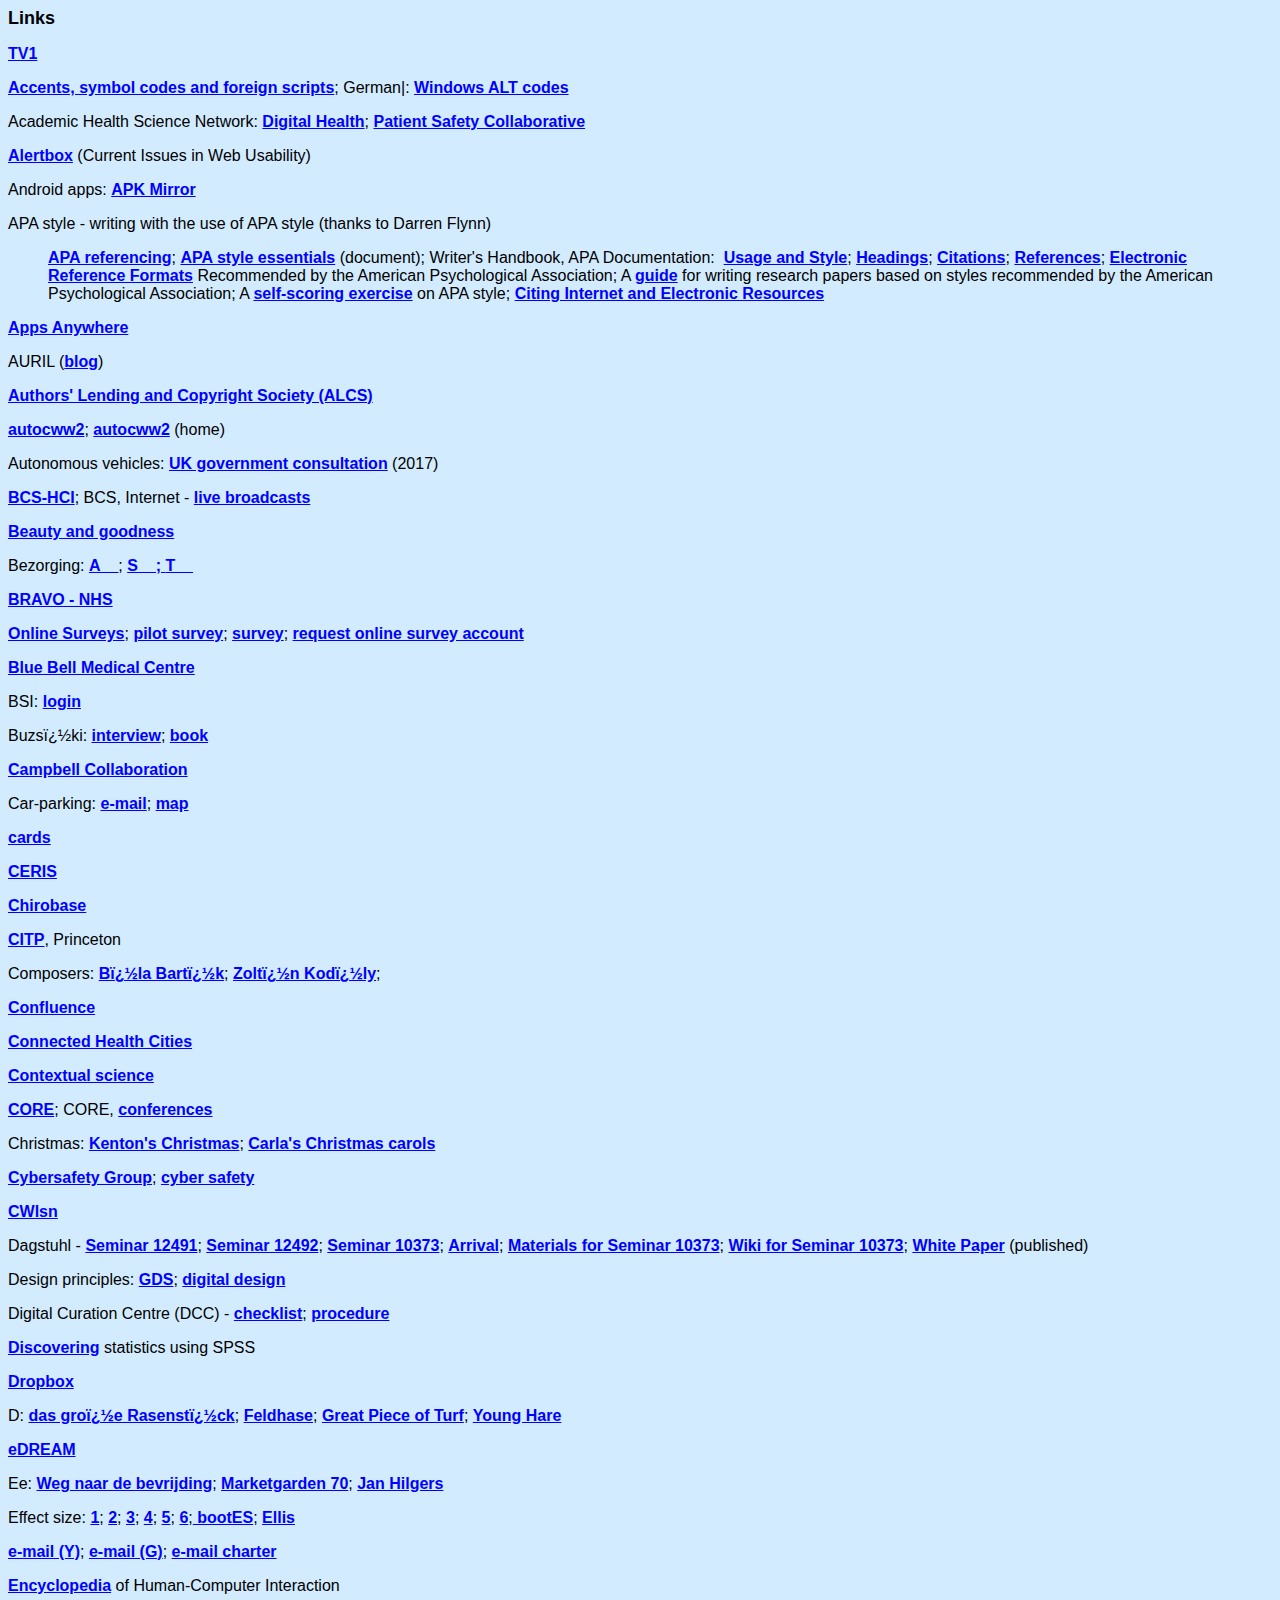
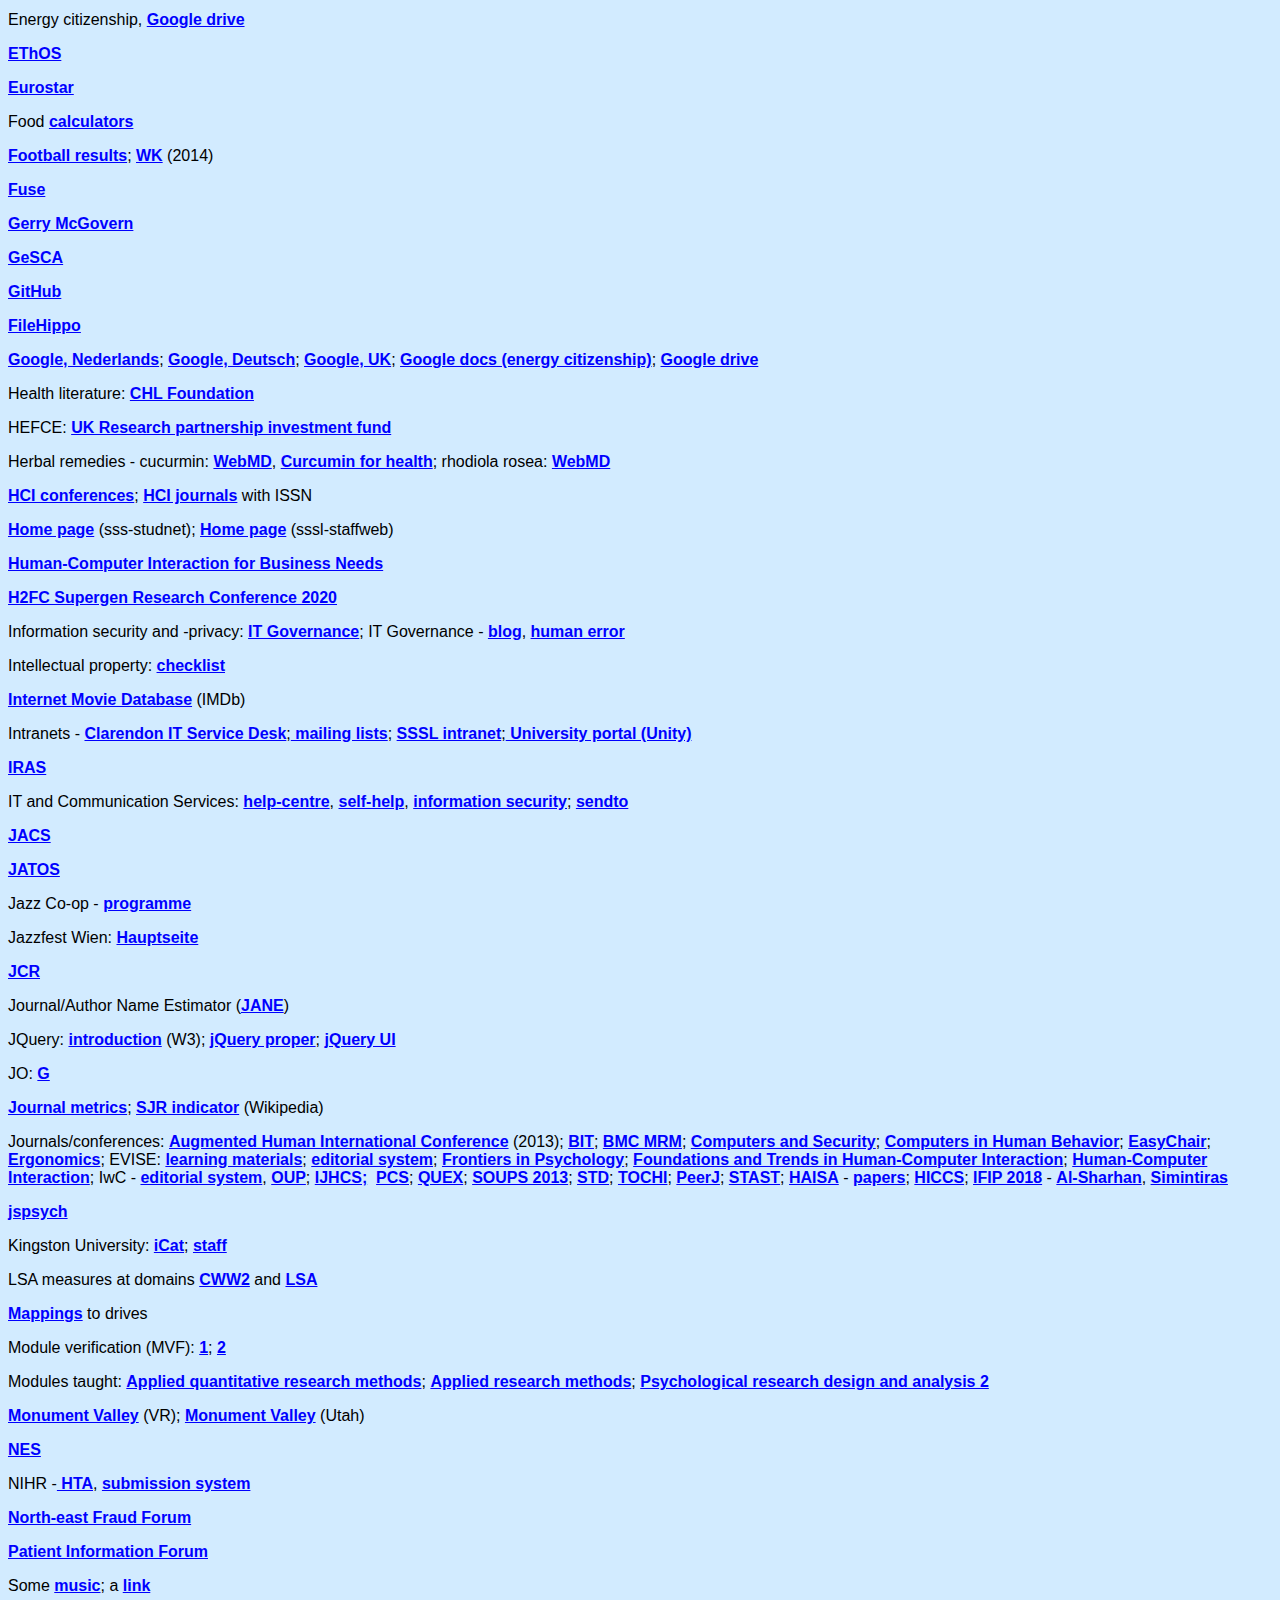
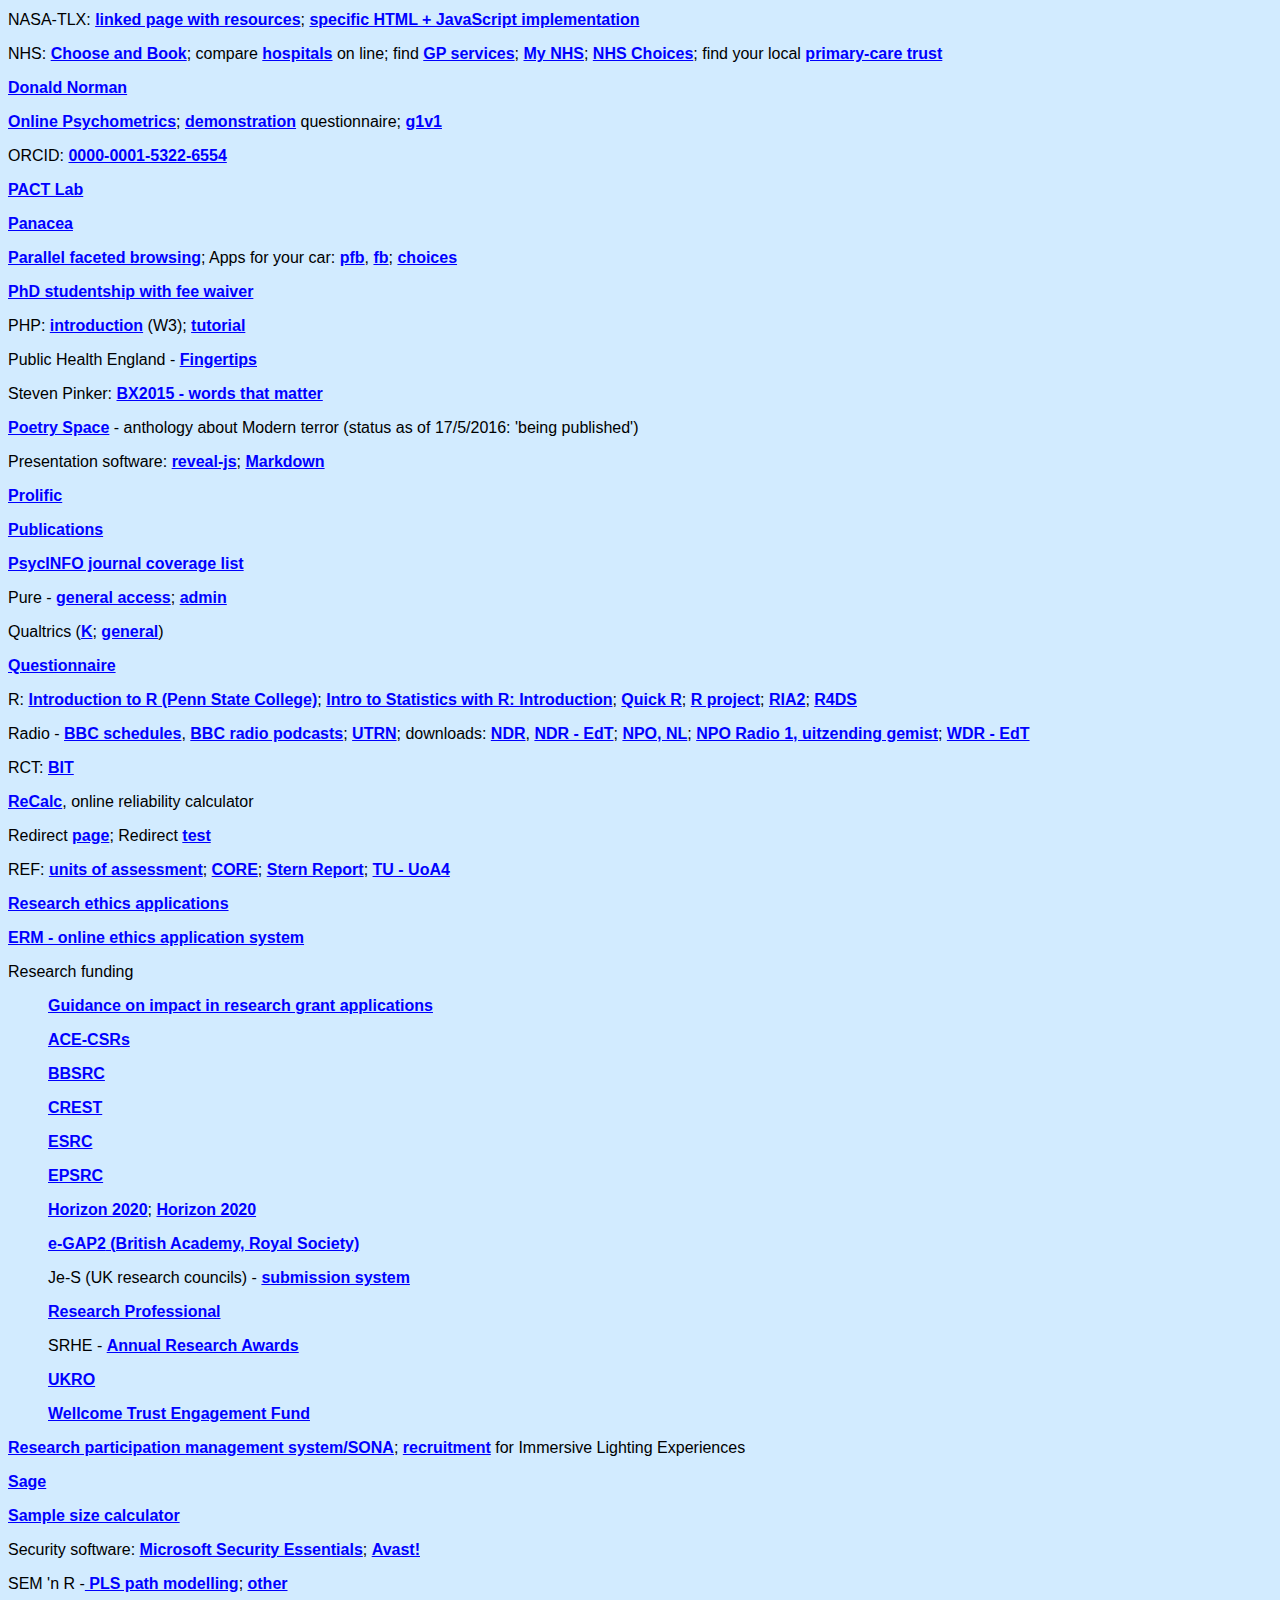
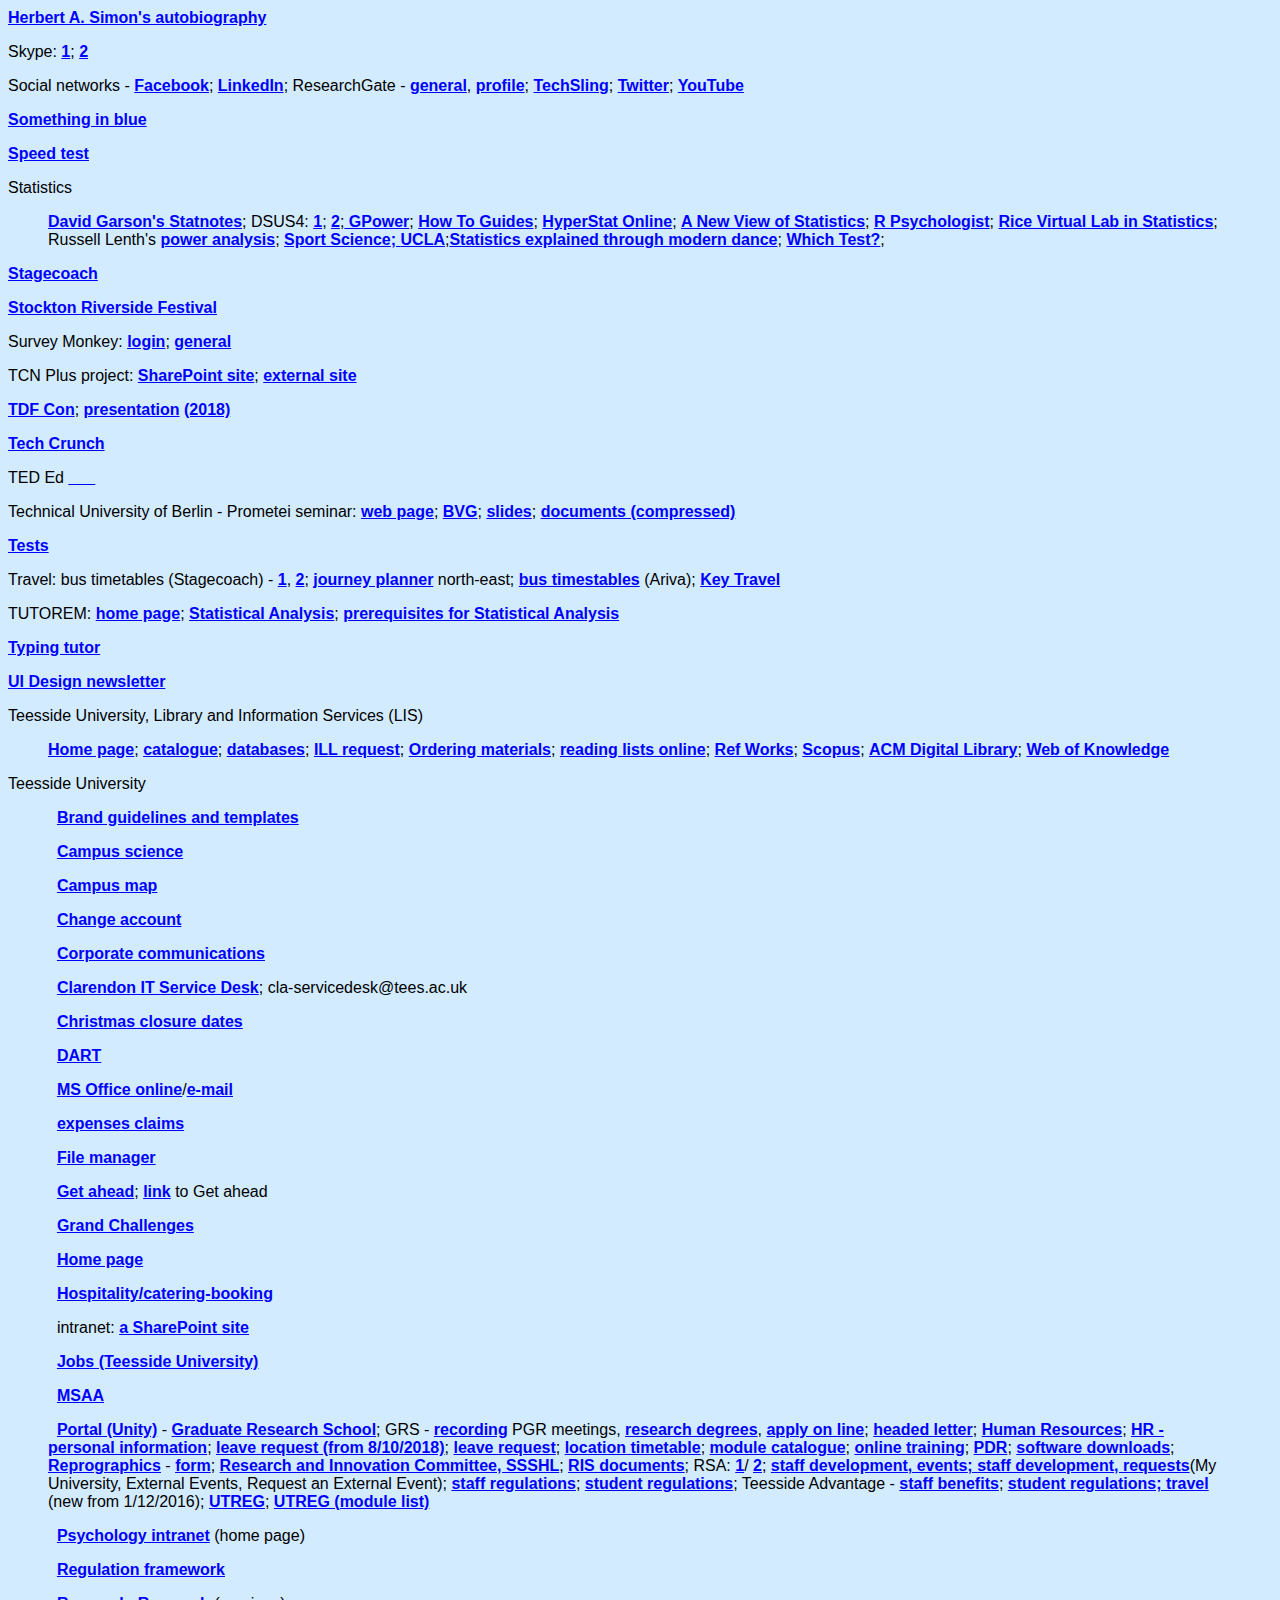
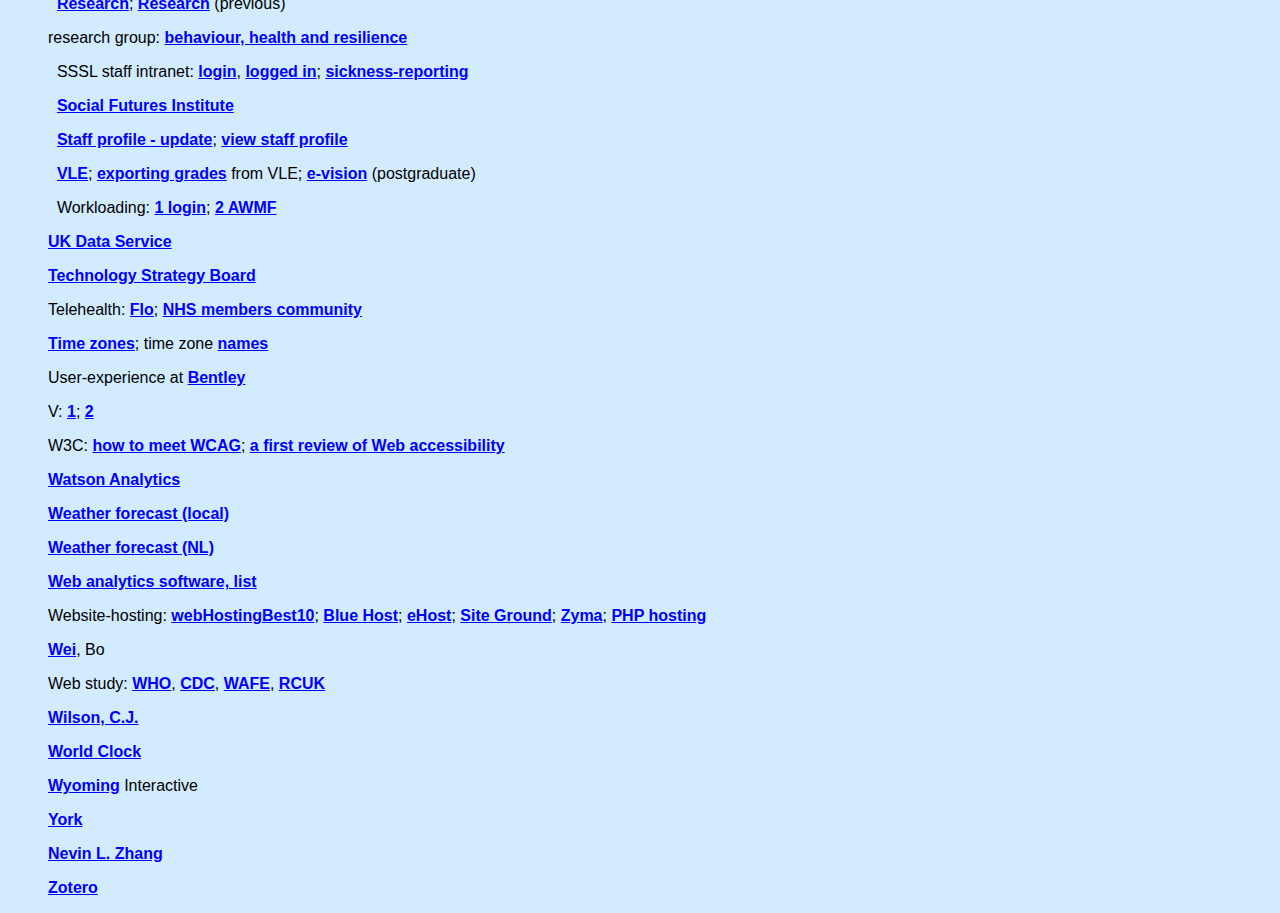
==== links.htm @ 39929f9b "Add files via upload" ====
<!DOCTYPE html PUBLIC "-//W3C//DTD HTML 4.0 Transitional//EN">
<!-- saved from url=(0056)http://sssl-staffweb.tees.ac.uk/u0011128/_root/links.htm -->
<html><head><meta http-equiv="Content-Type" content="text/html; charset=windows-1252"><title>links</title>

<link href="myStyles.css" type="text/css" rel="stylesheet">
<meta content="MSHTML 6.00.2900.3243" name="GENERATOR"></head>
<body bgcolor="#ffffff">
<p><font size="4"><strong>Links</strong></font></p>

<p><a href="https://www.youtube.com/watch?v=4lklaeQoa3U&list=RD4lklaeQoa3U&start_radio=1">TV1</a></p>

<p><a href="http://symbolcodes.tlt.psu.edu/bylanguage/german.html">Accents, symbol codes and foreign scripts</a>; German|: <a href="http://sites.psu.edu/symbolcodes/languages/psu/german/#winalt">Windows ALT codes</a></p>
<p>Academic Health Science Network: <a href="http://ahsn-nenc.org.uk/project_type/telehealth/">Digital Health</a>; 
<a href="http://www.ahsn-nenc.org.uk/patient-safety-collaborative/">Patient Safety Collaborative</a></p>
<p><a href="http://www.useit.com/alertbox/">Alertbox</a> 
  (Current Issues in Web Usability)</p>
<p>Android apps: <a href="http://www.apkmirror.com/">APK Mirror</a></p>
<p>APA style - writing with the use of APA style (thanks to Darren Flynn)</p>
<blockquote>
<p><a href="http://sssl-staffweb.tees.ac.uk/u0011128/_root/APA/APA_Referencing-1.doc">APA 
referencing</a>; <a href="http://psychology.vanguard.edu/wp-content/uploads/2011/03/apastyleessentials.pdf">APA style 
essentials</a> (document); Writer's Handbook, APA Documentation:&nbsp; <a href="http://www.wisc.edu/writing/Handbook/DocAPAPrinciples.html">Usage and 
  Style</a>;  <a href="http://www.wisc.edu/writing/Handbook/DocAPAHeadings.html">Headings</a>;  <a href="http://www.wisc.edu/writing/Handbook/DocAPACitations.html">Citations</a>;  <a href="http://www.wisc.edu/writing/Handbook/DocAPAReferences.html">References</a>; <a href="http://www.apastyle.org/apa-style-help.aspx">Electronic Reference Formats</a> 
  Recommended by the American Psychological Association; A <a href="http://www.ccc.commnet.edu/apa/">guide</a> for 
  writing research papers based on styles recommended by the American 
  Psychological Association; A <a href="http://teachpsych.org/otrp/resources/freimuth08.pdf">self-scoring 
  exercise</a> on APA style; <a href="http://guides.library.ualberta.ca/citation_internet">Citing Internet and Electronic Resources</a></p>
</blockquote>
<p><a href="https://appsanywhere.tees.ac.uk/">Apps Anywhere</a></p>
<p>AURIL (<a href="http://www.auril.org.uk/Manage/Content/tabid/1251/articleType/ArticleView/articleId/7322/AURIL-Blog.aspx">blog</a>)</p>
<p><a href="https://www.alcs.co.uk/">Authors' Lending and Copyright Society (ALCS)</a></p>
<p><a href="http://autocww2.colorado.edu/">autocww2</a>; <a href="http://autocww2.colorado.edu/HomePage.html">autocww2</a> (home)</p>
<p>Autonomous vehicles: <a href="https://www.gov.uk/government/consultations/advanced-driver-assistance-systems-and-automated-vehicle-technologies-supporting-their-use-in-the-uk">UK government consultation</a> (2017)</p>
<p><a href="http://www.jiscmail.ac.uk/lists/bcs-hci.html">BCS-HCI</a>; BCS, Internet - <a href="http://www.bcs.org/category/19017">live broadcasts</a></p>
<p><a href="https://www.dropbox.com/home/Beautyandgoodness">Beauty and goodness</a></p>
<p>Bezorging: <a href="https://groceries.asda.com/">A__</a>; <a href="http://www.sainsburys.co.uk/shop/gb/groceries">S__; </a><a href="http://www.tesco.com/groceries/">T__</a></p><a href="http://www.tesco.com/groceries/">
</a><p><a href="http://www.tesco.com/groceries/"></a><a href="https://nhsengland.bravosolution.co.uk/">BRAVO - NHS</a></p>

<p><a href="https://admin.onlinesurveys.ac.uk/accounts/login/">Online Surveys</a>; 
<a href="http://www.survey.bris.ac.uk/teesside/get-ahead-pilot">pilot survey</a>; 
<a href="http://sssl-staffweb.tees.ac.uk/u0011128/survey/index.htm">survey</a>;
<a href="mailto:onlinesurveyaccess@tees.ac.uk">request online survey account</a></p>

<p><a href="http://www.drmurphyandpartners.co.uk/">Blue Bell Medical Centre</a></p>
<p>BSI: <a href="https://ecommittees.bsi-global.com/llbsi/llisapi.dll?func=LL.getlogin&amp;NextURL=%2Fllbsi%2Fllisapi%2Edll%2F">login</a></p>
<p>Buzs�ki: <a href="http://www.buzsakilab.com/buzsaki.html">interview</a>; <a href="http://f3.tiera.ru/3/B_Biology/Buzsaki%20G.%20Rhythms%20of%20the%20brain%20(OUP,%202006)(ISBN%200195301064)(465s)_B_.pdf">book</a></p>
<p><a href="http://omp.sfu.ca/csr/index.php/csr/login">Campbell Collaboration</a></p>
<p>Car-parking: <a href="mailto:CAMVisitorCarParking@tees.ac.uk">e-mail</a>; <a href="https://www.tees.ac.uk/docs/docrepo/about/TU_Car%20Parking%20Map_2016.pdf">map</a></p>
<p><a href="http://www.albelli.co.uk/">cards</a></p>
<p><a href="http://www.oru.se/English/Research/Research-Environments/Research-environment/ENT/Informatics/">CERIS</a></p>
<p><a href="http://www.chirobase.org/">Chirobase</a></p>
<p><a href="https://citp.princeton.edu/event/garg/">CITP</a>, Princeton</p>
<p>Composers: <a href="https://en.wikipedia.org/wiki/B%C3%A9la_Bart%C3%B3k">B�la Bart�k</a>;  <a href="https://en.wikipedia.org/wiki/Zolt%C3%A1n_Kod%C3%A1ly">Zolt�n Kod�ly</a>; </p>

<p><a href="https://digitaltools.phe.org.uk/confluence/pages/viewpage.action?pageId=585025031">Confluence</a></p>

<p><a href="https://www.connectedhealthcities.org/connected-health-cities/">Connected Health Cities</a></p>
<p><a href="http://contextualscience.org/what_is_rft">Contextual science</a></p>
<p><a href="http://www.core.edu.au/">CORE</a>; CORE, <a href="http://lipn.univ-paris13.fr/~bennani/CSRank.html">conferences</a></p>
<p> Christmas: <a href="https://www.youtube.com/watch?v=Czt1rxtZqL4&amp;index=5&amp;list=ALBTKoXRg38BBHpDjwFoLcrlaEQiwr8EaA">Kenton's Christmas</a>; <a href="https://www.youtube.com/watch?v=X005GKHYFl0">Carla's Christmas carols</a></p>
<p><a href="https://www.nhl.nl/bedrijven-onderzoek/lectoraten/lectoraat-cybersafety/cybersafety-research-group">Cybersafety Group</a>; <a href="https://www.getsafeonline.org/">cyber safety</a></p>
<p><a href="http://christopherjwilson.co.uk/pvs/">CWlsn</a></p>
<p>Dagstuhl - <a href="http://www.dagstuhl.de/en/program/calendar/semhp/?semnr=12491">Seminar 12491</a>; <a href="http://www.dagstuhl.de/en/program/calendar/semhp/?semnr=12492">Seminar 12492</a>; <a href="http://www.dagstuhl.de/en/program/calendar/semhp/?semnr=10373">Seminar 10373</a>; <a href="http://www.dagstuhl.de/en/about-dagstuhl/arrival/">Arrival</a>; <a href="http://www.dagstuhl.de/10373/Materials">Materials for Seminar 10373</a>; <a href="http://www.dagstuhl.de/10373/Wiki">Wiki for Seminar 10373</a>; 
  <a href="http://www.allaboutux.org/files/UX-WhitePaper.pdf">White Paper</a> (published)</p>
<p>Design principles: <a href="https://www.gov.uk/design-principles">GDS</a>; <a href="http://digitalprinciples.org/">digital design</a></p>
<p>Digital Curation Centre (DCC) - <a href="http://www.dcc.ac.uk/resources/how-guides/rdm-law">checklist</a>; <a href="http://www.dcc.ac.uk/resources/how-guides/five-steps-decide-what-data-keep">procedure</a></p>
<p><a href="http://www.uk.sagepub.com/field4e/main.htm">Discovering</a> statistics using SPSS</p>
<p><a href="https://www.dropbox.com/">Dropbox</a></p>
<p>D: <a href="http://de.wikipedia.org/wiki/Das_gro%C3%9Fe_Rasenst%C3%BCck">das gro�e Rasenst�ck</a>; 
    <a href="http://de.wikipedia.org/wiki/Feldhase_%28D%C3%BCrer%29">Feldhase</a><a href="https://en.wikipedia.org/wiki/Young_Hare"></a>; <a href="https://en.wikipedia.org/wiki/Great_Piece_of_Turf">Great Piece of Turf</a>; <a href="https://en.wikipedia.org/wiki/Young_Hare">Young Hare</a></p>
<p><a href="http://edream-h2020.eu/">eDREAM</a></p>
<p>Ee: <a href="http://www.wegnaardebevrijding.nl/">Weg naar de bevrijding</a>; <a href="http://www.marketgarden70.nl/">Marketgarden 70</a>; 
  <a href="http://www.janhilgers.nl/">Jan Hilgers</a></p>
<p>Effect size: <a href="https://sites.google.com/site/lakens2/blog/thefirstruleofnotunderstandingeffectsizesisyoudon%E2%80%99ttalkaboutnotunderstandingeffectsizes">1</a>; 
<a href="https://osf.io/ixGcd/">2</a>; 
<a href="http://jakewestfall.org/blog/index.php/2016/03/25/five-different-cohens-d-statistics-for-within-subject-designs/">3</a>;
<a href="http://web.uvic.ca/~dslind/?q=node/197">4</a>;
<a href="http://www.socscistatistics.com/effectsize/Default2.aspx">5</a>;
<a href="https://www.ncbi.nlm.nih.gov/pmc/articles/PMC3840331/">6</a>;<a href="https://cran.r-project.org/web/packages/bootES/bootES.pdf"> bootES</a>; <a href="https://effectsizefaq.com/">Ellis</a></p>
<p><a href="http://mail.yahoo.com/">e-mail (Y)</a>; <a href="http://gmail.com/">e-mail (G)</a>; <a href="http://emailcharter.org/">e-mail charter</a></p>
<p><a href="http://www.interaction-design.org/encyclopedia/index.html">Encyclopedia</a> of Human-Computer Interaction</p>

<p>Energy citizenship, <a href="https://drive.google.com/open?id=1cSYNXLFsKp7HKrmphjeIk2w7k-TWM1_8">Google drive</a></p>

<p><a href="http://ethos.bl.uk/">EThOS</a></p>
<p><a href="http://www.eurostar.com/">Eurostar</a></p>
<p>Food <a href="https://www.aqua-calc.com/page/food-calculators">calculators</a></p>
<p><a href="http://www.bbc.co.uk/sport/football/results">Football results</a>; <a href="http://www.bbc.co.uk/sport/football/world-cup/2014/schedule/group-stage">WK</a> (2014)</p>
<p><a href="http://www.fuse.ac.uk/">Fuse</a></p>
<p><a href="http://www.gerrymcgovern.com/new-thinking">Gerry McGovern</a></p>
<p><a href="http://www.sem-gesca.org/">GeSCA</a></p>
<p><a href="https://github.com/login">GitHub</a></p>
<p><a href="http://www.filehippo.com/">FileHippo</a></p>
<p><a href="https://www.google.com/?hl=nl">Google, Nederlands</a>;
<a href="https://www.google.com/?hl=de">Google, Deutsch</a>;
<a href="http://www.google.co.uk/">Google, UK</a>; 
<a href="https://drive.google.com/open?id=1cSYNXLFsKp7HKrmphjeIk2w7k-TWM1_8">Google docs (energy citizenship)</a>; 
<a href="https://drive.google.com/">Google drive</a></p>
<p>Health literature: <a href="http://www.chlfoundation.org.uk/resources.htm">CHL Foundation</a></p>
<p>HEFCE: <a href="http://www.hefce.ac.uk/rsrch/ukrpif/">UK Research partnership investment fund</a></p>
<p>Herbal remedies - cucurmin: <a href="https://www.webmd.com/vitamins-supplements/ingredientmono-662-turmeric.aspx?activeingredientid=662">WebMD</a>, <a href="http://www.curcuminforhealth.com/">Curcumin for health</a>; rhodiola rosea: <a href="https://www.webmd.com/vitamins-supplements/ingredientmono-883-rhodiola.aspx?activeingredientid=883">WebMD</a></p>
<p><a href="http://www.interaction-design.org/calendar/">HCI conferences</a>; <a href="http://sss-studnet.tees.ac.uk/psychology/staff/Paul_vs/HCI-journals-including-ISSN.pdf">HCI journals</a> with ISSN</p>
<p><a href="http://sss-studnet.tees.ac.uk/psychology/staff/Paul_vs/index.htm">Home 
page</a> (sss-studnet); <a href="http://sssl-staffweb.tees.ac.uk/u0011128/_root/indexframe.htm">Home page</a> 
(sssl-staffweb)</p>
<p><a href="http://sssl-staffweb.tees.ac.uk/u0011128/HCIforbusinessneeds">Human-Computer Interaction for Business Needs</a></p>

<p><a href="http://www.h2fcsupergen.com/hydrogen-research-conference-2020/">H2FC Supergen Research Conference 2020</a></p>	

<p>Information security and -privacy: <a href="http://www.itgovernance.co.uk/">IT Governance</a>; IT Governance - <a href="http://www.itgovernance.co.uk/blog">blog</a>, <a href="http://www.itgovernance.co.uk/blog/five-damaging-data-breaches-caused-by-human-error/">human error</a></p>
<p>Intellectual property: <a href="https://www.ipo.gov.uk/lambert-decguide-sect1.htm">checklist</a></p>
<p><a href="http://www.imdb.com/">Internet Movie Database</a> (IMDb)</p>
<p>Intranets - <a href="http://cla-servicedesk.tees.ac.uk/">Clarendon IT Service Desk</a>;<a href="https://mailing-lists.tees.ac.uk/"> mailing lists</a>; <a href="http://unity.tees.ac.uk/"></a><a href="http://sss-intra.tees.ac.uk/">SSSL intranet</a>;<a href="http://unity.tees.ac.uk/"> University portal (Unity)</a></p>
<p><a href="https://www.myresearchproject.org.uk/Signin.aspx">IRAS</a></p>
<p>IT  and Communication Services: <a href="https://extra.tees.ac.uk/helpcentre">help-centre</a>, <a href="https://extra.tees.ac.uk/HelpCentre/SelfHelp">self-help</a>, <a href="https://extra.tees.ac.uk/HelpCentre/InformationSecurity/Pages/Welcome.aspx">information security</a>; <a href="https://sendto.tees.ac.uk/">sendto</a></p>
<p><a href="https://www.hesa.ac.uk/jacs3">JACS</a></p>
<p><a href="http://localhost:9000/">JATOS</a></p>
<p>Jazz Co-op - <a href="http://jazz.coop/whats-on/#/all">programme</a></p>
<p>Jazzfest Wien: <a href="http://www.jazzfest.wien/">Hauptseite</a></p>
<p><a href="http://wokinfo.com/products_tools/analytical/jcr/">JCR</a></p>
<p>Journal/Author Name Estimator (<a href="http://jane.biosemantics.org/">JANE</a>)</p>
<p>JQuery: <a href="http://www.w3schools.com/jquery/">introduction</a> (W3); <a href="https://api.jquery.com/">jQuery proper</a>; 
<a href="https://jqueryui.com/">jQuery UI</a></p>
<p>JO: <a href="http://www.slideshare.net/josephonibokun/protecting-your-business-reputation-online">G</a></p>
<p><a href="http://www.journalmetrics.com/">Journal metrics</a>; <a href="http://en.wikipedia.org/wiki/SCImago_Journal_Rank">SJR indicator</a> (Wikipedia)</p>
<p>Journals/conferences: <a href="http://hcilab.org/ah2013/">Augmented Human International Conference</a> (2013); <a href="https://mc.manuscriptcentral.com/tbit">BIT</a>; <a href="https://www.editorialmanager.com/bmrm/default.aspx">BMC MRM</a>; 

<a href="https://ees.elsevier.com/cose/">Computers and Security</a>; 

<a href="http://ees.elsevier.com/chb/default.asp">Computers in Human Behavior</a>; 
<a href="http://easychair.org/">EasyChair</a>; <a href="http://www.tandfonline.com/action/authorSubmission?journalCode=terg20&amp;page=instructions#.VfBfHZf0-9Y">Ergonomics</a>; EVISE: <a href="http://sss-studnet.tees.ac.uk/psychology/staff/Paul_vs/EVISE/EVISE.htm">learning materials</a>; <a href="https://www.evise.com/profile/#/IJHCS/">editorial system</a>; <a href="http://www.frontiersin.org/Cognition">Frontiers in Psychology</a>; <a href="http://www.nowpublishers.com/hci">Foundations and Trends in Human-Computer Interaction</a>; <a href="https://mc.manuscriptcentral.com/hci">Human-Computer Interaction</a>; 
  IwC - <a href="http://ees.elsevier.com/iwc/"><font size="3">editorial system</font></a>, 
  <a href="http://iwc.oxfordjournals.org/">OUP</a>; 
  <a href="http://ees.elsevier.com/ijhcs/"><font size="3">IJHCS;</font></a><font size="3">&nbsp;
<a href="https://new.precisionconference.com/user/login">PCS</a>; <a href="https://www.editorialmanager.com/quex">QUEX</a>; 
<a href="http://cups.cs.cmu.edu/soups/2013/venue.html">SOUPS 2013</a>; 
<a href="https://uk.sagepub.com/en-gb/eur/login">STD</a>;
<a href="https://mc.manuscriptcentral.com/tochi/">TOCHI</a>; 
<a href="https://peerj.com/about/publications/">PeerJ</a>; 
<a href="http://www.stast2015.uni.lu/">STAST</a>; <a href="http://haisa.org/">HAISA</a> - 
<a href="https://www.cscan.org/?page=openaccess">papers</a>; 
<a href="http://www.hicss.hawaii.edu/">HICCS</a>; 
<a href="https://www.gust.edu.kw/content/gust_host_17th_international_federation_information_processing_conference">IFIP 2018</a> - 
<a href="https://www.gust.edu.kw/content/dr_salah_al_sharhan_%E2%80%93_vice_president_academic_affairs_and_vice_president_planning_and">Al-Sharhan</a>, 
<a href="https://www.gust.edu.kw/content/professor_antonis_simintiras_%E2%80%93_dean_college_business_administration_and_mba_program_director">Simintiras</a></font></p><font size="3">
<p><a href="http://www.jspsych.org/">jspsych</a></p>
<p>Kingston University: <a href="http://ku-primo-prod.hosted.exlibrisgroup.com/primo_library/libweb/action/search.do?vid=KU_VU1">iCat</a>; <a href="https://staffspace.kingston.ac.uk/Pages/default.aspx">staff</a></p>
<p>LSA measures at domains <a href="http://autocww2.colorado.edu/HomePage.html">CWW2</a> and <a href="http://lsa.colorado.edu/">LSA</a></p>
<p><a href="http://sssl-staffweb.tees.ac.uk/u0011128/_root/mapping.htm">Mappings</a> to drives </p>
<p>Module verification (MVF): <a href="https://mvf.tees.ac.uk/MVF/">1</a>; <a href="https://mvf.tees.ac.uk/MVF/Default.aspx">2</a></p>
<p>Modules taught: <a href="http://sss-studnet.tees.ac.uk/psychology/staff/Paul_vs/psy4143N/index.htm">Applied quantitative research 
  methods</a>; <a href="http://sssl-staffweb.tees.ac.uk/U0011128/ARM(PSY4009-N)/">Applied research 
  methods</a>; <a href="http://sssl-staffweb.tees.ac.uk/U0011128/RDA2(PSY2001-N)/">Psychological 
    research design and analysis 2</a></p>
<p><a href="http://www.monumentvalleygame.com/">Monument Valley</a> (VR); <a href="https://en.wikipedia.org/wiki/Monument_Valley">Monument Valley</a> (Utah)</p>
<p><a href="https://www.neshealth.com/">NES</a>
<p>NIHR -<a href="http://www.nets.nihr.ac.uk/programmes/hta"> HTA</a>, <a href="https://netscc-mis.nihr.ac.uk/mis/Implementation/Modules/Login/LoginModuleContent.aspx?Config=LoginModuleConfig&amp;Page=Login">submission system</a></p>
<p><a href="https://www.northeastfraudforum.co.uk/">North-east Fraud Forum</a></p>
<p><a href="https://www.pifonline.org.uk/pif-resources/pif-guidesreports/">Patient Information Forum</a></p>
<p>Some <a href="http://otvenot.web.elte.hu/hangok/Mad%20World%20by%20Tears%20for%20Fears.mp3">music</a>; 
  a <a href="http://www.interaction-design.org/encyclopedia/user_experience_and_experience_design.html">link</a></p>
<p>NASA-TLX: <a href="https://www.keithv.com/software/nasatlx/">linked page with resources</a>; <a href="https://www.keithv.com/software/nasatlx/nasatlx.html">specific HTML + JavaScript implementation</a></p>
<p>NHS: <a href="http://www.chooseandbook.nhs.uk/patients/choosing-your">Choose and Book</a>; compare <a href="http://www.nhs.uk/Service-Search/Hospital/LocationSearch/7/Hospitals">hospitals</a> on line; find <a href="http://www.nhs.uk/Service-Search/GP/LocationSearch/4">GP services</a>; <a href="http://www.nhs.uk/Service-Search/performance/search">My NHS</a>; <a href="http://www.nhs.uk/Pages/HomePage.aspx">NHS Choices</a>; find your local <a href="http://www.nhs.uk/Service-Search">primary-care trust</a></p>
<p><a href="http://www.jnd.org/RecentPressCoverage.html#000660">Donald Norman</a></p>
<p><a href="http://www.onlinepsychometrics.org/admin/">Online Psychometrics</a>; <a href="http://www.onlinepsychometrics.org/login_group.php?login=0">demonstration</a> questionnaire; <a href="http://www.onlinepsychometrics.org/g1v1">g1v1</a></p>
<p>ORCID: <strong><a href="https://orcid.org/0000-0001-5322-6554" target="_blank">0000-0001-5322-6554</a></strong></p>
<p><a href="http://www.pactlab.org.uk/">PACT Lab</a></p>
<p><a href="https://www.panaceahealthonline.com/">Panacea</a></p>
<p><a href="http://parallel-faceted-browsing.com/">Parallel faceted browsing</a>; Apps for your car: <a href="http://apps-for-your-car.com/">pfb</a>, <a href="http://apps-for-your-car.com/fb/">fb</a>; <a href="http://apps-for-your-car.com/choices/fb/">choices</a></p>
<p><a href="https://www.findaphd.com/phds/project/applying-behavioural-science-to-real-world-decision-making-fees-funded-phd-studentship/?p105584">PhD studentship with fee waiver</a>
<p>PHP: <a href="http://www.w3schools.com/php/">introduction</a> (W3); <a href="https://www.tutorialspoint.com/php/">tutorial</a></p>
<p>Public Health England - <a href="http://fingertips.phe.org.uk/">Fingertips</a></p>
<p>Steven Pinker: <a href="https://m.youtube.com/watch?time_continue=12&amp;v=bJPPVDnvhRs">BX2015 - words that matter</a></p>
<p><a href="http://www.poetryspace.co.uk/">Poetry Space</a> - anthology about Modern terror (status as of 17/5/2016: 'being published')</p>
<p>Presentation software: <a href="https://www.sitepoint.com/creating-slick-html-presentations-using-reveal-js/">reveal-js</a>; <a href="https://en.support.wordpress.com/markdown/">Markdown</a></p>
<p><a href="https://www.prolific.ac/">Prolific</a></p>
<font face="Arial"><a href="http://sss-studnet.tees.ac.uk/psychology/staff/Paul_vs/rec_publ.html">Publications</a></font>
<p><a href="http://www.apa.org/pubs/databases/psycinfo/coverage.aspx"><font face="Arial">PsycINFO journal coverage list</font></a></p>
<p>Pure - <a href="https://research.tees.ac.uk">general access</a>; <a href="https://research.tees.ac.uk/admin">admin</a></p>
<p>Qualtrics (<a href="https://kingstonpcs.qualtrics.com/">K</a>; <a href="https://www.qualtrics.com/">general</a>)</p>
<p><a href="http://questionnaire.tees.ac.uk/">Questionnaire</a></p>
<p>R: <a href="https://onlinecourses.science.psu.edu/statprogram/r">Introduction 
  to R (Penn State College)</a>; <a href="https://www.statmethods.net/"></a><a href="https://www.datacamp.com/courses/intro-to-statistics-with-r-introduction">Intro 
  to Statistics with R: Introduction</a>;<a href="https://www.statmethods.net/"></a> 
  <a href="https://www.statmethods.net/">Quick R</a>; <a href="http://sssl-staffweb.tees.ac.uk/u0011128/RIA2/RIA2.pdf"></a><a href="https://www.r-project.org/">R 
  project</a>; <a href="http://sssl-staffweb.tees.ac.uk/u0011128/RIA2/RIA2.pdf">RIA2</a>; 
  <a href="http://r4ds.had.co.nz/">R4DS</a></p>
<p>Radio - <a href="https://www.bbc.co.uk/sounds/schedules">BBC schedules</a>, 
  <a href="http://www.bbc.co.uk/podcasts">BBC radio podcasts</a>; 
  <a href="http://www.utrn.co.uk/">UTRN</a>; 
  downloads: 
  <a href="https://www.ndr.de/info/programm/NDR-Info-Podcasts-Die-Angebote-im-Ueberblick,podcast6.html">NDR</a>,  
  <a href="https://www.ndr.de/info/podcast2986.html">NDR - EdT</a>; 
  <a href="https://www.npo.nl">NPO, NL</a>; 
  <a href="https://www.nporadio1.nl/uitzendingen">NPO Radio 1, uitzending gemist</a>; 
  <a href="http://www1.wdr.de/mediathek/audio/wdr5/wdr5-echo-des-tages/">WDR - EdT</a></p>
<p>RCT: <a href="https://www.gov.uk/government/uploads/system/uploads/attachment_data/file/62529/TLA-1906126.pdf">BIT</a></p>
<p><a href="http://dfreelon.org/utils/recalfront/">ReCalc</a>, online reliability calculator</p>
<p>Redirect <a href="http://sss-studnet.tees.ac.uk/psychology/staff/Paul_vs/redirect_page/">page</a>; Redirect <a href="http://sss-studnet.tees.ac.uk/psychology/staff/Paul_vs/redirect_page/index_test.htm">test</a></p>
<p>REF: <a href="http://www.ref.ac.uk/panels/unitsofassessment/">units of assessment</a>; 
<a href="http://www.core.edu.au/conference-portal">CORE</a>; 
<a href="https://www.gov.uk/government/publications/research-excellence-framework-review">Stern Report</a>;  
<a href="https://unity3.tees.ac.uk/schools/009/REF2021/Forms/AllItems.aspx?RootFolder=%2fschools%2f009%2fREF2021%2fUoA%2004%20Psychology%2c%20Psychiatry%20and%20Neuroscience&FolderCTID=0x012000C32B793E03C0C34984434C702402ED69">
TU - UoA4</a></p>
<p><a href="https://unity3.tees.ac.uk/schools/sssbl/researchandinnovation/ethics/SitePages/Ethics%20Database%20-%20Taught%20Programmes.aspx">Research ethics applications</a></p>
<p><a href="https://apply-ethics.tees.ac.uk/">ERM - online ethics application system</a></p>
<p>Research funding</p>
<blockquote>
<p><a href="https://esrc.ukri.org/news-events-and-publications/news/news-items/pathways-to-impact-research-councils-call-specific-guidance-now-available/?utm_medium=email&utm_source=govdelivery">
Guidance on impact in research grant applications<a/></p>
<p><a href="https://www.epsrc.ac.uk/research/centres/acecybersecurity/">ACE-CSRs</a> </p>
<p><a href="http://www.bbsrc.ac.uk/funding/priorities/healthy-ageing.aspx">BBSRC</a></p>
<p><a href="https://crestresearch.ac.uk/">CREST</a></p>
<p><font face="Arial"><a href="http://www.esrc.ac.uk/">ESRC</a></font></p>
<p><a href="http://www.epsrc.ac.uk/">EPSRC</a></p>
<p><a href="https://ec.europa.eu/programmes/horizon2020/en/draft-work-programmes-2016-17">Horizon 2020</a>; <a href="https://www.ukro.ac.uk/subscribers/articles/general-news/30c94f0e-4286-4585-9f53-e5a69d28a068/1381">Horizon 2020</a></p>
  <p><a href="https://egap.britac.ac.uk/Home.aspx"><font face="Arial">e-GAP2</font> (British Academy, Royal Society)</a></p>
<p>Je-S (UK research councils) - <a href="https://je-s.rcuk.ac.uk/">submission system</a></p>
<p><a href="https://www.researchprofessional.com/0/rr/home">Research Professional</a></p><p>SRHE - <a href="https://www.srhe.ac.uk/research/annual_research_awards.asp">Annual Research Awards</a></p>
<p><a href="https://www.ukro.ac.uk/">UKRO</a></p>
<p><a href="https://wellcome.ac.uk/funding/public-engagement-fund">Wellcome Trust Engagement Fund</a></p>
</blockquote>
<p><a href="http://tees.sona-systems.com/">Research participation management system/SONA</a>; <a href="http://sssl-staffweb.tees.ac.uk/u0027315/Weblink_External_Updated.htm">recruitment</a> for Immersive Lighting Experiences</p>
<p><a href="http://www.sagepub.co.uk/">Sage</a></p>
<p><a href="https://www.calculator.net/sample-size-calculator.html"> Sample size calculator</a></p>
<p>Security software: <a href="http://windows.microsoft.com/en-GB/windows/security-essentials-download">Microsoft Security Essentials</a>; <a href="https://www.avast.com/index">Avast!</a></p>
<p>SEM 'n R -<a href="http://sem-n-r.wistia.com/projects/jrdtg4wpjz"> PLS path modelling</a>; <a href="http://georgia-r-school.wistia.com/projects">other</a></p>
<p><a href="http://www.nobel.se/economics/laureates/1978/simon-autobio.html">Herbert 
A. Simon's autobiography</a></p>
<p>Skype: <a href="https://login.skype.com/login">1</a>; <a href="https://www.skype.com/en/">2</a></p>
<p>Social networks - <a href="http://www.facebook.com/"><font face="Arial">Facebook</font></a>; 
  <a href="http://www.linkedin.com/"><font face="Arial">LinkedIn</font></a>; ResearchGate - <a href="https://www.researchgate.net/">general</a>, <a href="https://www.researchgate.net/profile/Paul_Schaik/stats">profile</a>; <a href="http://www.techsling.com/"><font face="Arial">TechSling</font></a>; 
<a href="http://www.twitter.com/"><font face="Arial">Twitter</font></a>; <a href="http://www.youtube.com/"><font face="Arial">YouTube</font></a></p>
<p><a href="http://www.youtube.com/watch?v=h9p_XWyMBJk">Something in blue</a></p>
<p><a href="https://speedtest.btwholesale.com/">Speed test</a></p>
<p><font size="3">Statistics</font></p>
<blockquote>
  <p><a href="http://faculty.chass.ncsu.edu/garson/PA765/statnote.htm"><font size="3">David Garson's Statnotes</font></a>; DSUS4: <a href="https://secure.uk.sagepub.com/protected/field4e/icfr/intro.htm">1</a>; <a href="http://www.sagepub.com/field4e/main.htm">2</a>;<a href="http://www.gpower.hhu.de/en.html"> GPower</a>; <a href="http://www.statsguides.bham.ac.uk/HTG/HTG_Home_SPSS_10.htm"> How To Guides</a>; <a href="http://www.davidmlane.com/hyperstat/index.html"><font face="Arial">HyperStat Online</font></a>; 
    <a href="http://www.sportsci.org/resource/stats/"><font face="Arial">A New View of Statistics</font></a>; <a href="http://rpsychologist.com/">R Psychologist</a>; <a href="http://onlinestatbook.com/rvls.html"><font size="3">Rice Virtual Lab in Statistics</font></a>; Russell Lenth's <a href="http://homepage.stat.uiowa.edu/~rlenth/Power/">power analysis</a>; <a href="http://www.whichtest.info/"></a><a href="http://www.sportsci.org/">Sport Science</a><a href="http://www.statsguides.bham.ac.uk/HTG/HTG_Home_SPSS_10.htm">; </a> <a href="http://www.ats.ucla.edu/stat/spss/library/gee.htm"><font size="3">UCLA</font></a>;<a href="http://www.openculture.com/2013/10/statistics-explained-with-modern-dance.html">Statistics explained through modern dance</a>; <a href="http://www.whichtest.info/">Which Test?</a>; </p>
</blockquote>
<p><a href="https://www.stagecoachbus.com/tickets">Stagecoach</a></p>
<p><a href="http://www.stocktonweekender.co.uk/lineups/sunday5georgiantheatre">Stockton Riverside Festival</a></p>
<p>Survey Monkey: <a href="https://www.surveymonkey.com/user/sign-in/?ut_source=recover_username_email">login</a>; <a href="https://www.surveymonkey.com/">general</a></p>
<p>TCN Plus project: <a href="https://unity3.tees.ac.uk/schools/SST/FSH/SitePages/Home.aspx">SharePoint site</a>;
<a href="https://www.ucl.ac.uk/bartlett/construction/about-us/transforming-construction-network-plus/small-projects#Putting"> external site</a></p>
<p><a href="http://www.tdfcon.com/">TDF Con</a>; 
<a href="http://sssl-staffweb.tees.ac.uk/u0011128/TDF-con-2018/TDF-Con-2018_behavioural_computer_security.pptx">presentation</a> 
<a href="http://sss-studnet.tees.ac.uk/psychology/staff/Paul_vs/TDF-con-2018/TDF-Con-2018_behavioural_computer_security.pptx">(2018)</a></p>
<p><a href="http://techcrunch.com/2016/06/13/cyber-insurance-is-changing-the-way-we-look-at-risk/">Tech Crunch</a></p>
<p>TED Ed <a href="https://www.youtube.com/watch?v=OyK0oE5rwFY&amp;feature=player_embedded">___</a></p>
<p>Technical University of Berlin - Prometei seminar: <a href="http://www.prometei.de/veranstaltungen/aktuell.html">web page</a>; 
  <a href="http://www.fahrinfo-berlin.de/Fahrinfo/bin/">BVG</a>; 
  <a href="http://sssl-staffweb.tees.ac.uk/u0011128/_root/TUB/Prometei.pptx">slides</a>; 
  <a href="http://sssl-staffweb.tees.ac.uk/u0011128/_root/TUB/Prometei.zip">documents (compressed)</a></p>
<p><a href="http://mindsurfer.eu/jasmin_demo2/demos/cbm/config.html">Tests</a></p>
<p>Travel: bus timetables (Stagecoach) - 
	<a href="https://bustimes.org.uk/operators/stagecoach-teesside">1</a>, 
	<a href="https://www.stagecoachbus.com/timetables">2</a>; 
	<a href="http://jplanner.travelinenortheast.info/">journey planner</a> north-east; 
	<a href="https://www.arrivabus.co.uk/north-east/timetables/?pgsize=20&amp;region=2872&amp;q=Middlesbrough">bus timestables</a> (Ariva);
	<a href="https://www.keytravel.com/uk">Key Travel</a>
</p>
<p>TUTOREM: <a href="http://www2.le.ac.uk/departments/computer-science/people/elaw/tutorem">home page</a>; 
  <a href="http://sssl-staffweb.tees.ac.uk/u0011128/start.htm">Statistical Analysis</a>; 
<a href="http://questionnaire.tees.ac.uk/TUTOREM-site/prerequisites.htm">prerequisites for Statistical Analysis</a></p>
<p><a href="http://www.typingweb.com/">Typing tutor</a></p>
<p><a href="http://www.humanfactors.com/downloads/usability-newsletter.asp">UI Design newsletter</a></p>
<p>Teesside University, Library and Information Services (LIS)</p>
<blockquote>
  <p><a href="http://www.tees.ac.uk/lis/">Home page</a>; <a href="https://capitadiscovery.co.uk/teesside-ac/">catalogue</a>; 
    <a href="http://libguides.tees.ac.uk/az.php">databases</a>; <a href="http://libguides.tees.ac.uk/ILL">ILL request</a>; <a href="http://tees.libsurveys.com/orders">Ordering materials</a>; 
      <a href="https://teesside.rl.talis.com/index.html">reading lists online</a>; <a href="https://www.refworks.com/RWShibboleth/ShibbolethAuthenticate.asp?">Ref Works</a>; <a href="http://www.scopus.com/">Scopus</a>; <a href="http://dl.acm.org./">ACM Digital Library</a>; 
<a href="http://www.isiknowledge.com/">Web of Knowledge</a></p></blockquote>
<p>Teesside University</p>
<blockquote>
<p>&nbsp;&nbsp;<a href="https://www.tees.ac.uk/minisites/teessideuniversity/">Brand guidelines and templates</a></p>
<p>&nbsp;&nbsp;<a href="http://www.tees.ac.uk/campus_science">Campus science</a></p>
<p>&nbsp;&nbsp;<a href="https://www.tees.ac.uk/docs/docrepo/about/CampusMap.pdf">Campus map</a></p>
<p>&nbsp;&nbsp;<a href="https://myaccess.tees.ac.uk/pcs/">Change account</a></p>
<p>&nbsp;&nbsp;<a href="https://unity3.tees.ac.uk/departments/ccpr/Pages/Welcome.aspx">Corporate communications</a></p>
<p>&nbsp;&nbsp;<a href="http://cla-servicedesk.tees.ac.uk/">Clarendon IT Service Desk</a>; cla-servicedesk@tees.ac.uk</p>
<p>&nbsp;&nbsp;<a href="https://unity3.tees.ac.uk/departments/HR/Christmas%20Closure%20Dates/Forms/AllItems.aspx">Christmas closure dates</a></p>
<p>&nbsp;&nbsp;<a href="https://blogs.tees.ac.uk/dart/">DART</a></p>
<p>&nbsp;&nbsp;<a href="https://www.office.com/?auth=2">MS Office online</a>/<a href="https://outlook.office.com/mail/inbox>e-mail Outlook></a>
<p>&nbsp;&nbsp;<a href="https://stone.tees.ac.uk/">e-mail</a></p>
<p>&nbsp;&nbsp;<a href="https://www.sel-expenses.com">expenses claims </a></p>
<p>&nbsp;&nbsp;<a href="https://filemanager.tees.ac.uk/teesfilemanager/filemanager.aspx">File manager</a></p>
<p>&nbsp;&nbsp;<a href="https://getahead.tees.ac.uk/Pages/default.aspx">Get ahead</a>; <a href="http://www.tees.ac.uk/minisites/futuresuccess/get_ahead.cfm">link</a> to Get ahead</p>
<p>&nbsp;&nbsp;<a href="https://www.yammer.com/tees.ac.uk/#/home">Grand Challenges</a></p>
<p>&nbsp;&nbsp;<a href="http://www.tees.ac.uk/">Home page</a></p>
<p>&nbsp;&nbsp;<a href="http://hospitality.tees.ac.uk/hospitality">Hospitality/catering-booking</a></p>
<p>&nbsp;&nbsp;intranet: <a href="https://unity2.tees.ac.uk/schools/SSSL/HCI/default.aspx">a SharePoint site</a></p>
<p>&nbsp;&nbsp;<a href="http://www.tees.ac.uk/sections/jobs/jobs2.cfm">Jobs (Teesside University)</a></p>
<p>&nbsp;&nbsp;<a href="http://cla-msdnaa.tees.ac.uk/">MSAA</a></p>
<p>&nbsp;&nbsp;<a href="http://unity.tees.ac.uk/">Portal (Unity)</a> - <a href="https://unity2.tees.ac.uk/schools/GRS/default.aspx">Graduate Research School</a>; 
GRS - <a href="https://e-vision.tees.ac.uk/">recording</a> PGR meetings, <a href="https://unity3.tees.ac.uk/schools/009/Pages/Research-Degrees.aspx">research degrees</a>, <a href="https://e-vision.tees.ac.uk/si_prod/userdocs/web/apply.html?CourseID=1191">apply on line</a>; 
<a href="http://www.tees.ac.uk/minisites/teessideuniversity/downloads.cfm">headed letter</a>; 
<a href="https://unity3.tees.ac.uk/departments/HR/Pages/HR-Home.aspx">Human Resources</a>; 
<a href="https://hrapps.tees.ac.uk/">HR - personal information</a>; 
<a href="https://apps.tees.ac.uk/LRS/">leave request (from 8/10/2018)</a>; 
<a href="https://unity3.tees.ac.uk/schools/015/staff/Pages/StaffInfo/HR-Holidays.aspx">leave request</a>; 
<a href="https://unity3.tees.ac.uk/myuniversity/staff/SitePages/LocationTimetableMinimal.aspx">location timetable</a>; 
<a href="http://modulecatalogue.tees.ac.uk/">module catalogue</a>; 
<a href="https://tees.awaken-be.com/">online training</a>; 
<a href="http://www.tees.ac.uk/docs/index.cfm?folder=student%20regulations&amp;name=New%20or%20Revised%20Regulations%20(since%20September%2016)"></a><a href="https://unity3.tees.ac.uk/departments/005/Pages/idpPdr.aspx">PDR</a>; 
<a href="https://unity3.tees.ac.uk/myuniversity/Pages/Software%20Downloads.aspx">software downloads</a>; 
<a href="https://unity3.tees.ac.uk/departments/CAM/Pages/Repro.aspx">Reprographics</a> - 
<a href="https://unity3.tees.ac.uk/departments/CAM/_layouts/15/FormServer.aspx?XsnLocation=/departments/CAM/FormServerTemplates/Reprographicsform.xsn&amp;Source=https://unity3.tees.ac.uk/departments/CAM/SupportServices/Reprographics/default.aspx&amp;DefaultItemOpen=1&amp;ClientInstalled=true">form</a>; 
<a href="https://unity3.tees.ac.uk/schools/sssbl/researchandinnovation/RI%20SC%20Standing%20Reports/Forms/AllItems.aspx">Research and Innovation Committee, SSSHL</a>; 
<a href="https://unity3.tees.ac.uk/schools/009/RD%20Administrative%20documents/Forms/AllItems.aspx">RIS documents</a>; 
RSA: <a href="https://unity3.tees.ac.uk/departments/HR/_layouts/15/WopiFrame.aspx?sourcedoc={E52F47A5-26CA-4BC9-B146-2E44CCC3D55C}&amp;file=RSA%20Card.doc&amp;action=default&amp;DefaultItemOpen=1">1</a>/
<a href="https://unity3.tees.ac.uk/search/results.aspx?k=RSA">2</a>; 
<a href="https://staffdevelopment.tees.ac.uk/staffdevelopment/">staff development, events<a>; 
<a href="https://staffdevelopment.tees.ac.uk/staffdevelopment/Training/Request.aspx">staff development, requests</a>(My University, External Events, Request an External Event); 
<a href="https://unity3.tees.ac.uk/Departments/USEC/UniversityRegulations/University%20Regulations%20Documents/Forms/New%20or%20Revised%20Regulation%20since%20September%202012.aspx">staff regulations</a>; 
<a href="http://www.tees.ac.uk/docs/index.cfm?folder=student%20regulations&amp;name=New%20or%20Revised%20Regulations%20(since%20September%2016)">student regulations</a>; Teesside Advantage - 
<a href="https://unity3.tees.ac.uk/departments/HR/Staff%20Benefits/SitePages/Home.aspx">staff benefits</a>; 
<a href="http://www.tees.ac.uk/docs/index.cfm?folder=student%20regulations&name=New%20or%20Revised%20Regulations%20(since%20September%2017)">student regulations; </a>
<a href="https://unity3.tees.ac.uk/departments/025/04/043/default.aspx">travel</a> (new from 1/12/2016); 
<a href="https://utreg.tees.ac.uk/UTREG/">UTREG</a>; 

<a href="https://utreg.tees.ac.uk/UTREG/listModules.aspx?ShowSITS=true">UTREG (module list)</a></p>
<p>&nbsp;&nbsp;<a href="http://sss-studnet.tees.ac.uk/psychology/staff/Paul_vs/index.htm">Psychology intranet</a> (home page)</p>
<p>&nbsp;&nbsp;<a href="https://unity2.tees.ac.uk/Departments/USEC/UniversityRegulations/default.aspx">Regulation framework</a></p>
<p>&nbsp;&nbsp;<a href="https://research.tees.ac.uk/">Research</a>; 
<a href="http://www.tees.ac.uk/teesrep"></a><a href="http://www.tees.ac.uk/sections/research/">Research</a> (previous)</p>
<p>research group: <a href="http://www.tees.ac.uk/sections/research/social_sciences/research_health.cfm">behaviour, health and resilience</a></p>
<p><font face="Arial">&nbsp;&nbsp;SSSL staff intranet: <a href="http://sss-intra.tees.ac.uk/">login</a></font>,
  <font face="Arial"><a href="http://sss-intra.tees.ac.uk/index.cfm">logged in</a></font>; <a href="http://sss-studnet.tees.ac.uk/psychology/staff/Paul_vs/SSSHL/sicknessReporting.htm">sickness-reporting</a></p>
<p><font face="Arial">&nbsp;&nbsp;<a href="http://www.tees.ac.uk/socialfutures/">Social Futures Institute</a></font></p>
<p><font face="Arial">&nbsp;&nbsp;<a href="https://staffprofile.tees.ac.uk/staffprofile/">Staff profile - update</a></font>; <a href="http://www.tees.ac.uk/schools/sssbl/staff_profile_details.cfm?staffprofileid=U0011128">view staff profile</a></p>
<p><font face="Arial">&nbsp;&nbsp;<a href="http://eat.tees.ac.uk/">VLE</a></font>; <a href="https://eatsupport.tees.ac.uk/staff/knowledgebase/exporting-grades-from-blackboards-grade-centre/">exporting grades</a> from VLE; <a href="https://e-vision.tees.ac.uk/si_prod/sits.urd/run/siw_lgn">e-vision</a> (postgraduate)</p>

<p><font face="Arial">&nbsp;&nbsp;Workloading: <a href="https://aws.tees.ac.uk/me">1 login</a>; 
<a href="https://unity3.tees.ac.uk/departments/058/AcademicWorkloadManagementFramework/SitePages/Home.aspx">2 AWMF</a></p>

<p><a href="https://ukdataservice.ac.uk/">UK Data Service</a></p>
<p style="display:none"><a href="http://www.bbc.co.uk/weather/5day.shtml?id=3757">Weather forecast (local)</a></p>
<p><a href="https://connect.innovateuk.org/">Technology Strategy Board</a></p>
<p>Telehealth: <a href="https://www.getflorence.co.uk/">Flo</a>; <a href="http://www.simple.uk.net/">NHS members community</a></p>
<p><a href="https://www.timeanddate.com/worldclock/">Time zones</a>; time zone <a href="https://en.wikipedia.org/wiki/List_of_time_zone_abbreviations">names</a></p>
<p>User-experience at <a href="http://www.bentley.edu/uxc">Bentley</a></p>
<p>V: <a href="http://szikyviola.wix.com/portfolio">1</a>; <a href="http://vszdesign.wix.com/design">2</a></p>
<p>W3C: <a href="https://www.w3.org/WAI/WCAG20/quickref/">how to meet WCAG</a>; <a href="https://www.w3.org/WAI/eval/preliminary">a first review of Web accessibility</a></p>
<p><a href="https://www.ibm.com/uk-en/marketplace/watson-analytics">Watson Analytics</a></p>
<p><a href="http://www.bbc.co.uk/weather/2642607">Weather forecast (local)</a></p>
<p><a href="http://www.weeronline.nl/Europa/Groot-Brittannie/Middlesbrough/4399155">Weather forecast (NL)</a></p>
<p><a href="https://en.wikipedia.org/wiki/List_of_web_analytics_software">Web analytics software, list</a></p>
<p>Website-hosting: <a href="http://www.webhostingbest10.com/best-website-hosting">webHostingBest10</a>; <a href="https://www.bluehost.com/">Blue Host</a>; 
<a href="https://www.ehost.com/">eHost</a>; <a href="https://www.siteground.co.uk/">Site Ground</a>; 
<a href="http://www.zyma.com/">Zyma</a>; 
<a href="http://www.whoishostingthis.com/compare/php/">PHP hosting</a>
</p>
<p><a href="https://scholar.google.co.uk/citations?hl=en&amp;user=sm0c2cgAAAAJ&amp;view_op=list_works&amp;sortby=pubdate">Wei</a>, Bo</p>
<p>Web study: <a href="http://www.who.int/reproductivehealth/topics/violence/en/">WHO</a>, 
<a href="http://www.cdc.gov/violenceprevention/">CDC</a>, 
<a href="http://www.womensaid.org.uk/">WAFE</a>, 
<a href="http://www.rapecrisis.org.uk/">RCUK</a></p>
<p><a href="http://research.christopherjwilson.uk">Wilson, C.J.</a></p>
<p><a href="http://www.timeanddate.com/worldclock/">World Clock</a></p>
<p><a href="http://www.wyoming-interactive.com/">Wyoming</a> Interactive</p>
<p><a href="http://www-users.cs.york.ac.uk/~alistair/HCIseminars.html">York</a></p>
<p><a href="http://www.cse.ust.hk/~lzhang/">Nevin L. Zhang</a></p>
<p><a href="https://www.zotero.org/">Zotero</a></p>
</body>
</html>
---- myStyles.css ----
BODY
 {
  background-color: #C0C0C0;
  background-color: rgb(200,255,200);
  background-color: rgb(210,238,255);
  background-color: #d2ebff;
  background-image: url(myLBlue.gif);
  background-position: bottom right;
  background-repeat: no-repeat;
  background-attachment: fixed;
  text-align: left;
  font-size: 12 pt;
  font-size: 1em;
  font-family: Verdana, "Trebuchet MS", Arial, Tahoma, sans-serif;  
 }
A
 {
  color: blue;
  color: #80000;
  text-decoration: underline;
  font-weight: bold;
 }

A:hover
 {
  color: #FF0000;
  font-size: 1.5em;
  font-size: 1.05em;
  font-weight: bold;
  text-decoration: overline;
 }

A:visited
 {
  color: blue;
  font-size: 1em;
 }

.aLink
 {
  color: blue;
  text-decoration: underline;
  font-weight: bold;
 }

p
 {
  font-family : "Trebuchet MS", Verdana, Arial, Tahoma, sans-serif;  
 }	
 
#aName
 {
  text-decoration: none;
  color: black;
 }
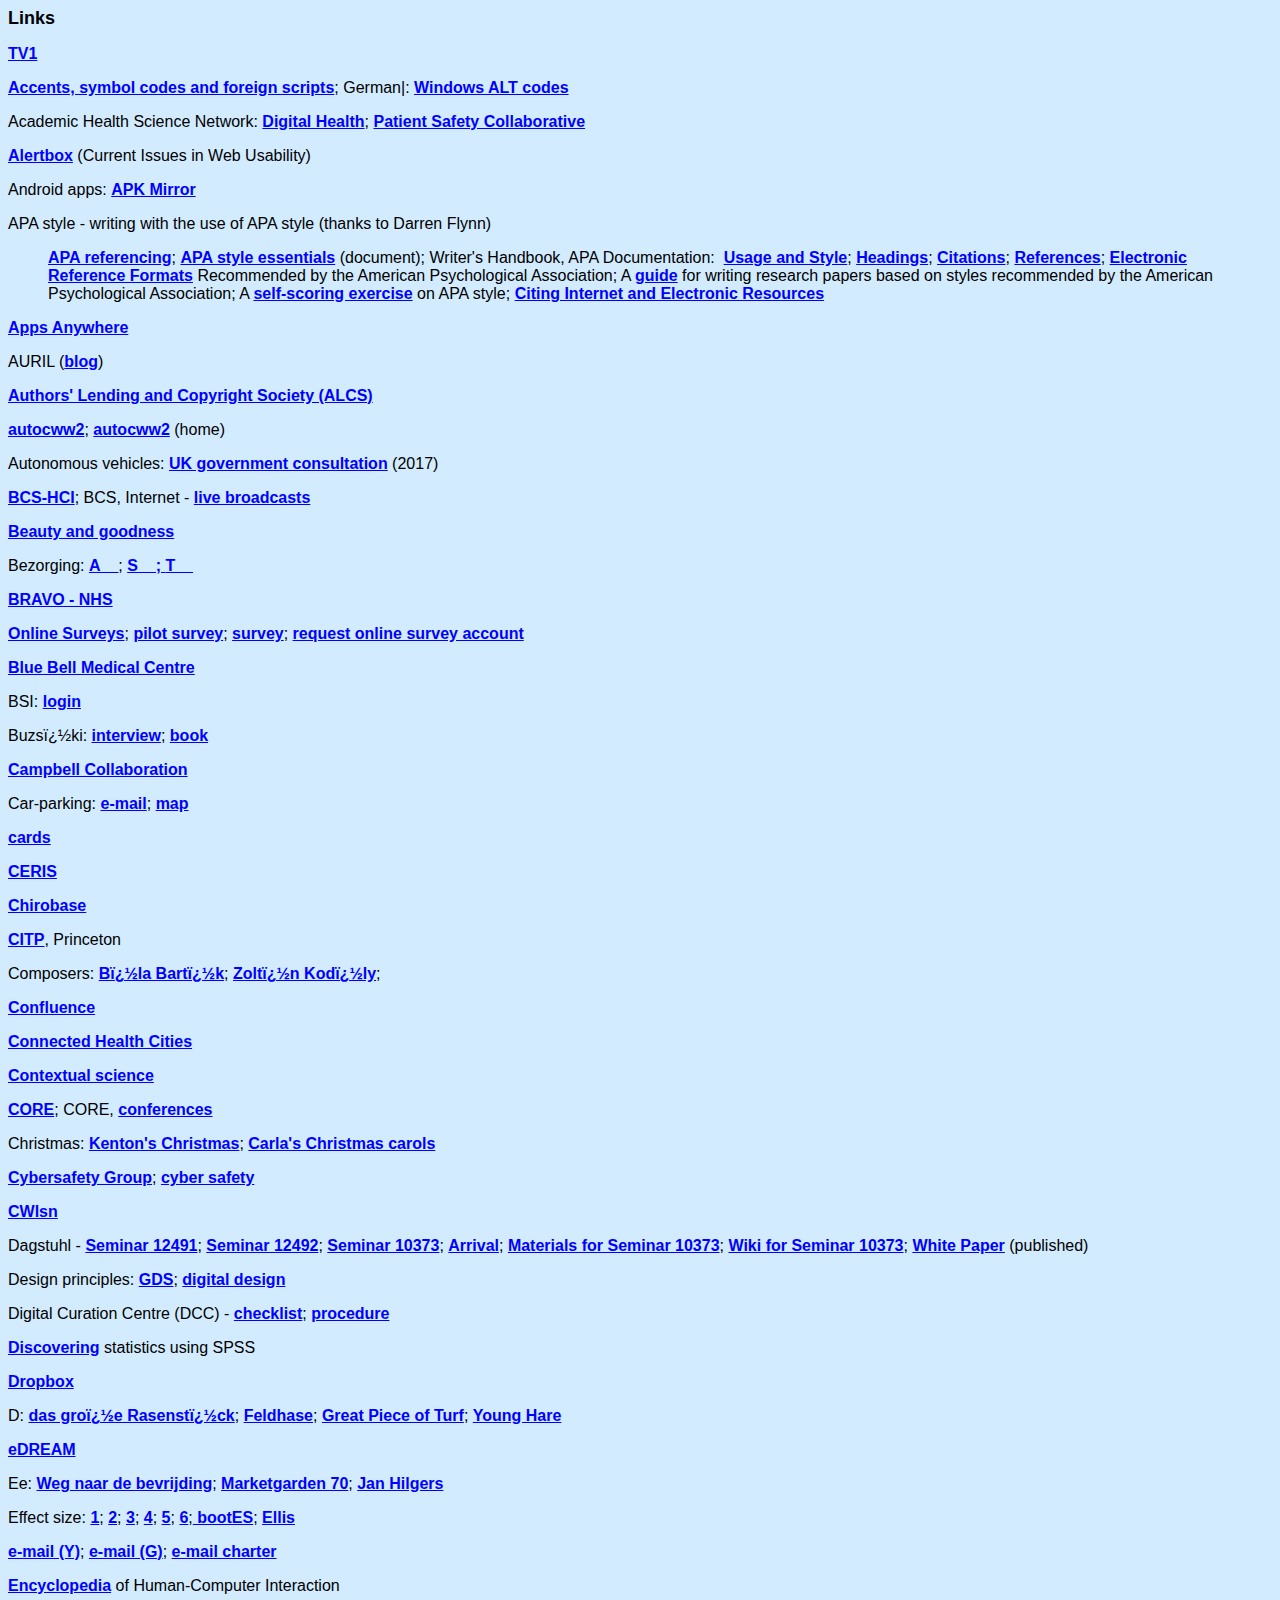
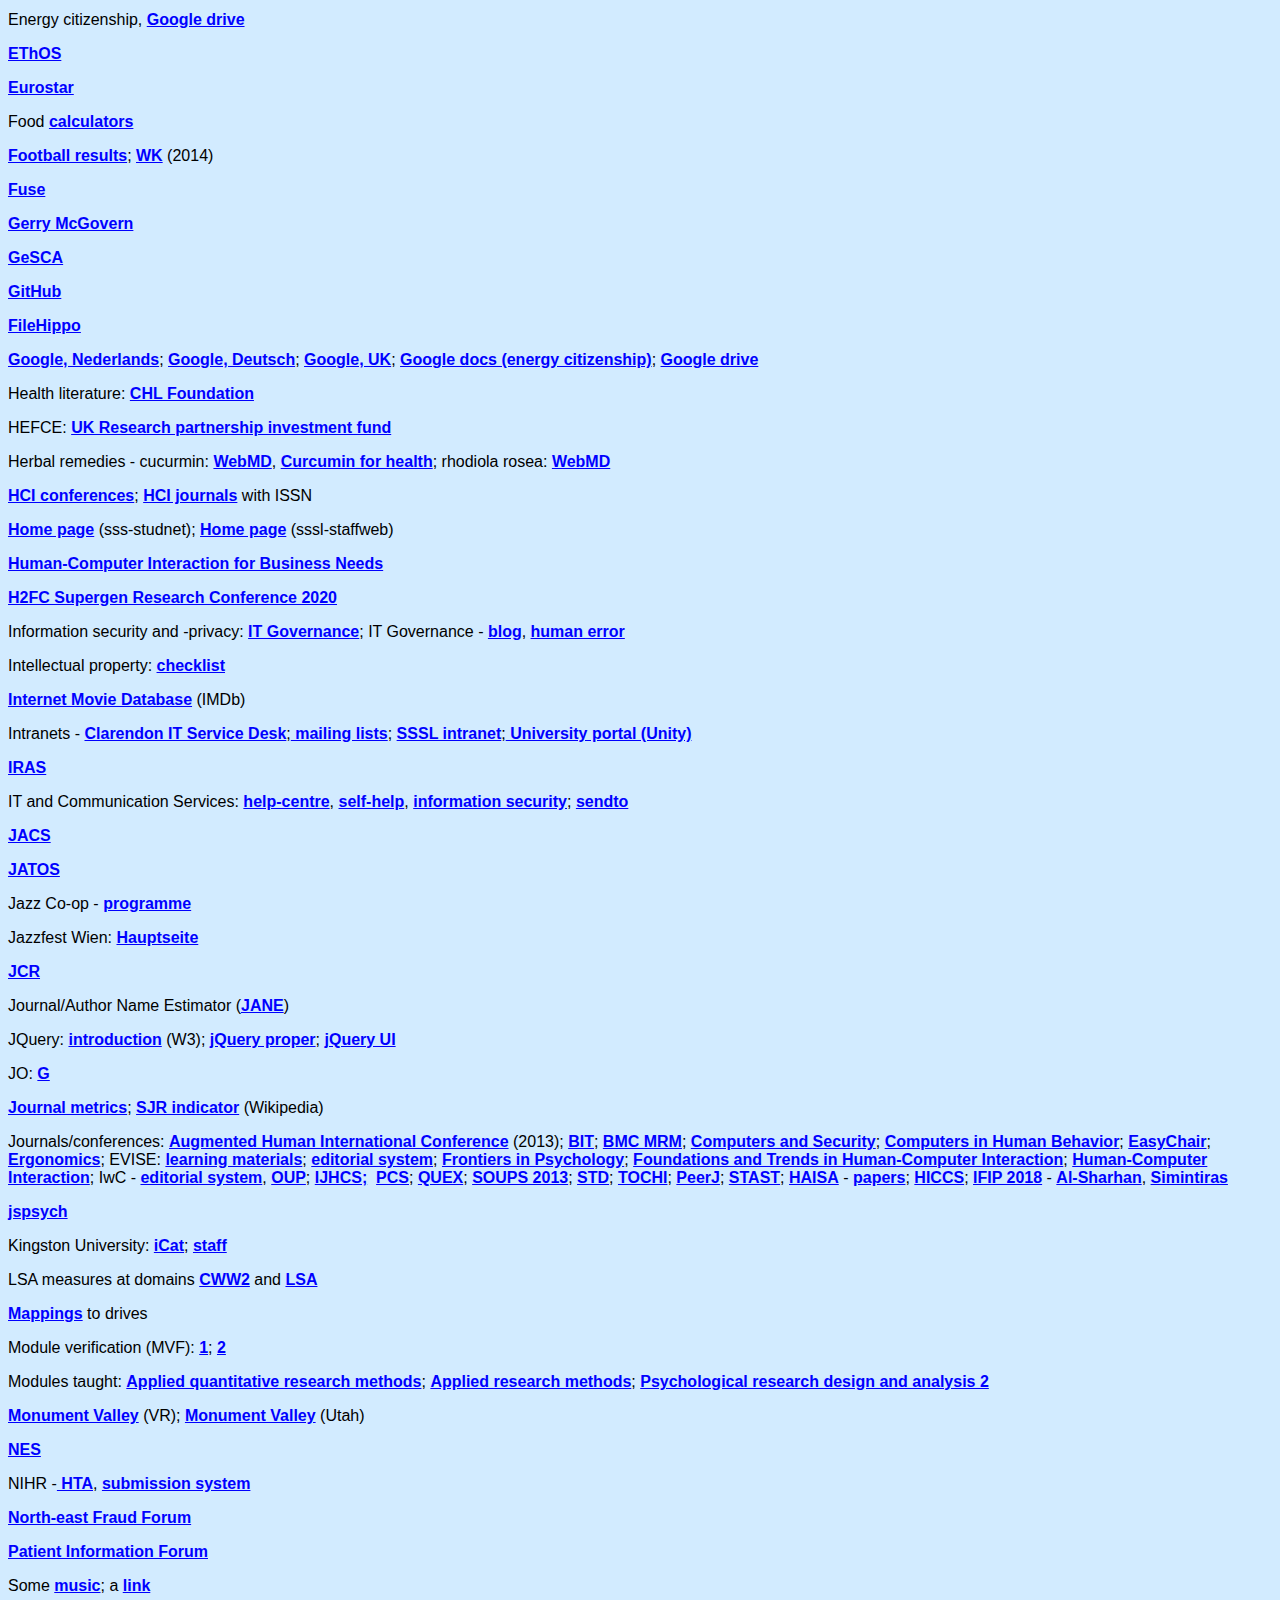
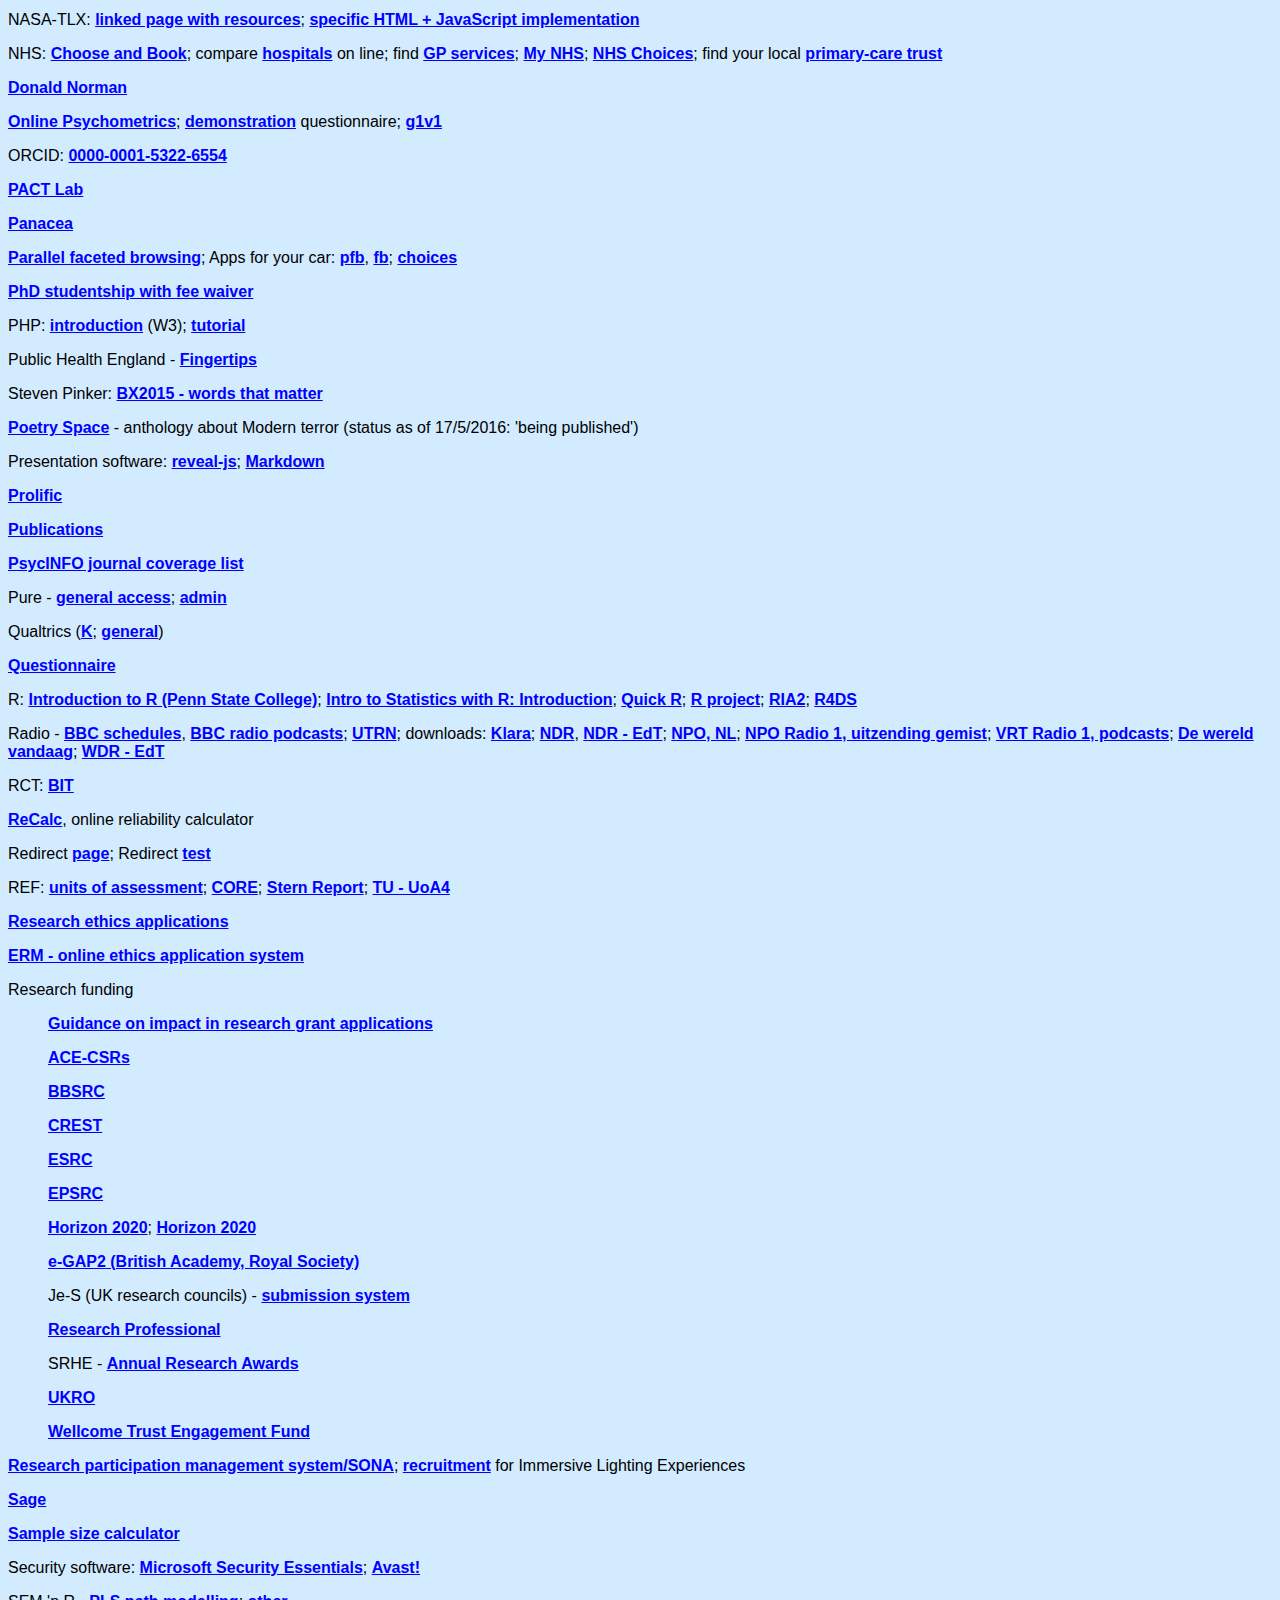
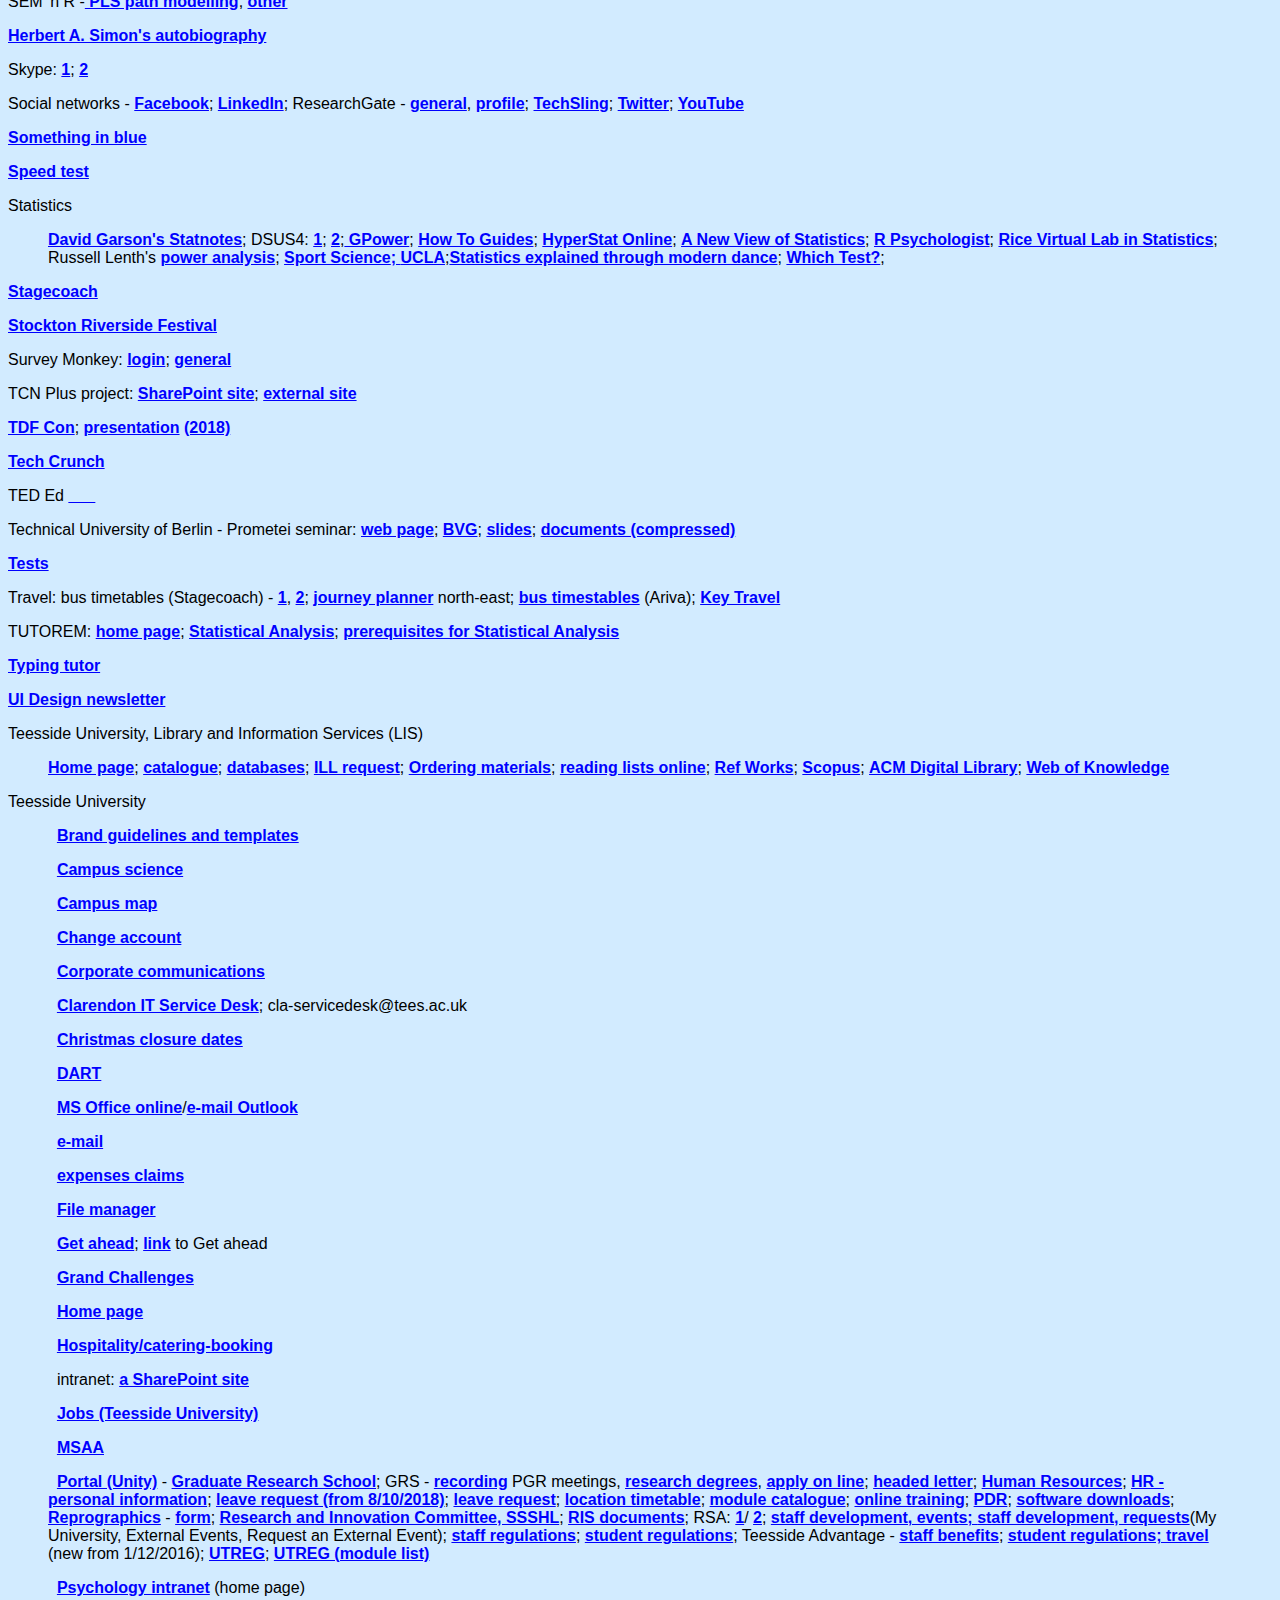
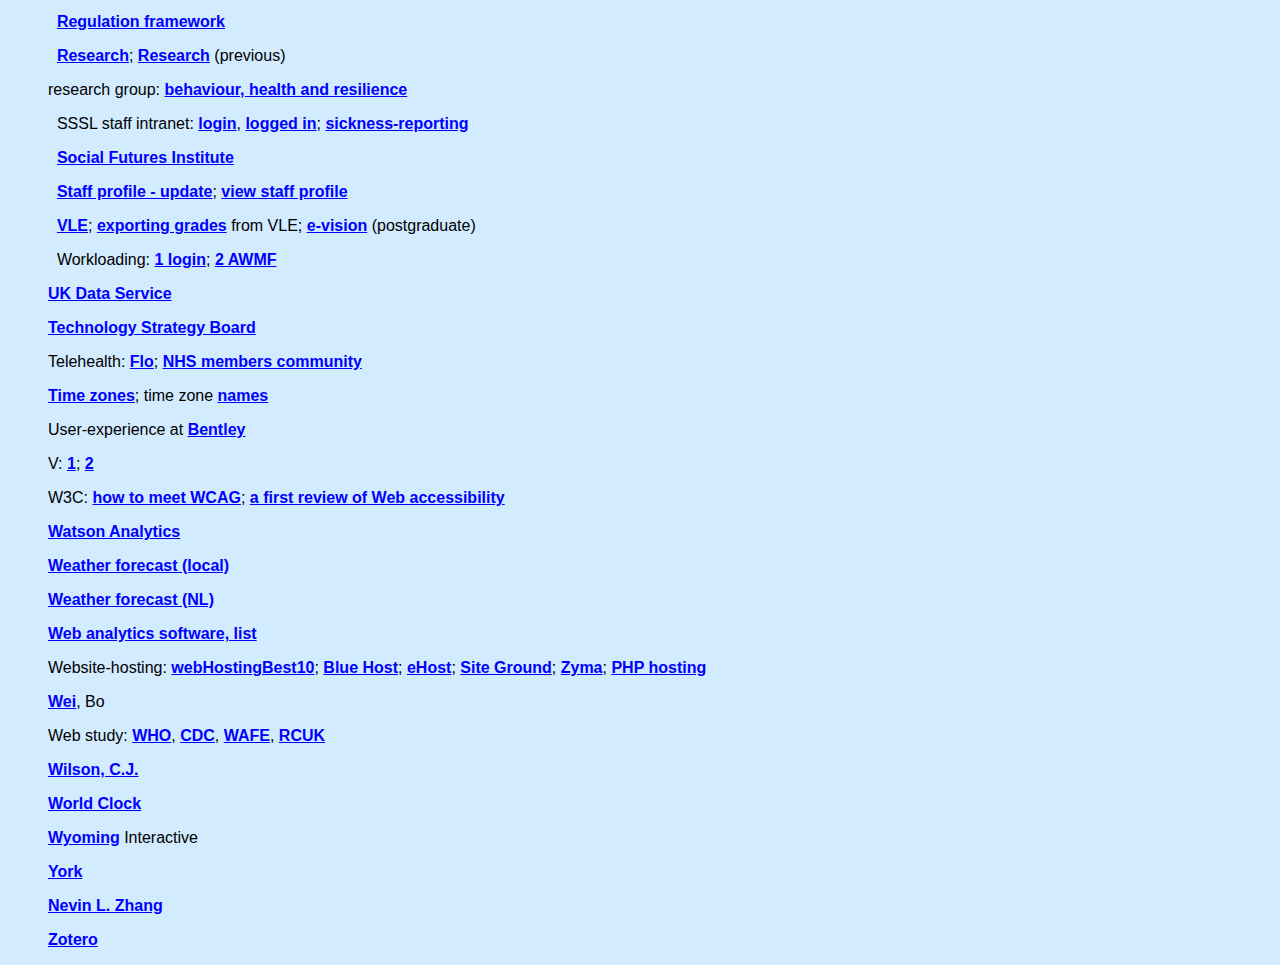
==== commit 43cfff95: "Update links.htm" ====
--- a/links.htm
+++ b/links.htm
@@ -189,10 +189,13 @@
   <a href="http://www.bbc.co.uk/podcasts">BBC radio podcasts</a>; 
   <a href="http://www.utrn.co.uk/">UTRN</a>; 
   downloads: 
+  <a href="https://klara.be/">Klara</a>; 
   <a href="https://www.ndr.de/info/programm/NDR-Info-Podcasts-Die-Angebote-im-Ueberblick,podcast6.html">NDR</a>,  
   <a href="https://www.ndr.de/info/podcast2986.html">NDR - EdT</a>; 
   <a href="https://www.npo.nl">NPO, NL</a>; 
   <a href="https://www.nporadio1.nl/uitzendingen">NPO Radio 1, uitzending gemist</a>; 
+  <a href="https://radio1.be/de-podcasts-van-radio1">VRT Radio 1, podcasts</a>; 
+  <a href="https://radio1.be/programma/de-wereld-vandaag">De wereld vandaag</a>; 
   <a href="http://www1.wdr.de/mediathek/audio/wdr5/wdr5-echo-des-tages/">WDR - EdT</a></p>
 <p>RCT: <a href="https://www.gov.uk/government/uploads/system/uploads/attachment_data/file/62529/TLA-1906126.pdf">BIT</a></p>
 <p><a href="http://dfreelon.org/utils/recalfront/">ReCalc</a>, online reliability calculator</p>
@@ -281,7 +284,7 @@
 <p>&nbsp;&nbsp;<a href="http://cla-servicedesk.tees.ac.uk/">Clarendon IT Service Desk</a>; cla-servicedesk@tees.ac.uk</p>
 <p>&nbsp;&nbsp;<a href="https://unity3.tees.ac.uk/departments/HR/Christmas%20Closure%20Dates/Forms/AllItems.aspx">Christmas closure dates</a></p>
 <p>&nbsp;&nbsp;<a href="https://blogs.tees.ac.uk/dart/">DART</a></p>
-<p>&nbsp;&nbsp;<a href="https://www.office.com/?auth=2">MS Office online</a>/<a href="https://outlook.office.com/mail/inbox>e-mail Outlook></a>
+<p>&nbsp;&nbsp;<a href="https://www.office.com/?auth=2">MS Office online</a>/<a href="https://outlook.office.com/mail/inbox">e-mail Outlook</a>
 <p>&nbsp;&nbsp;<a href="https://stone.tees.ac.uk/">e-mail</a></p>
 <p>&nbsp;&nbsp;<a href="https://www.sel-expenses.com">expenses claims </a></p>
 <p>&nbsp;&nbsp;<a href="https://filemanager.tees.ac.uk/teesfilemanager/filemanager.aspx">File manager</a></p>
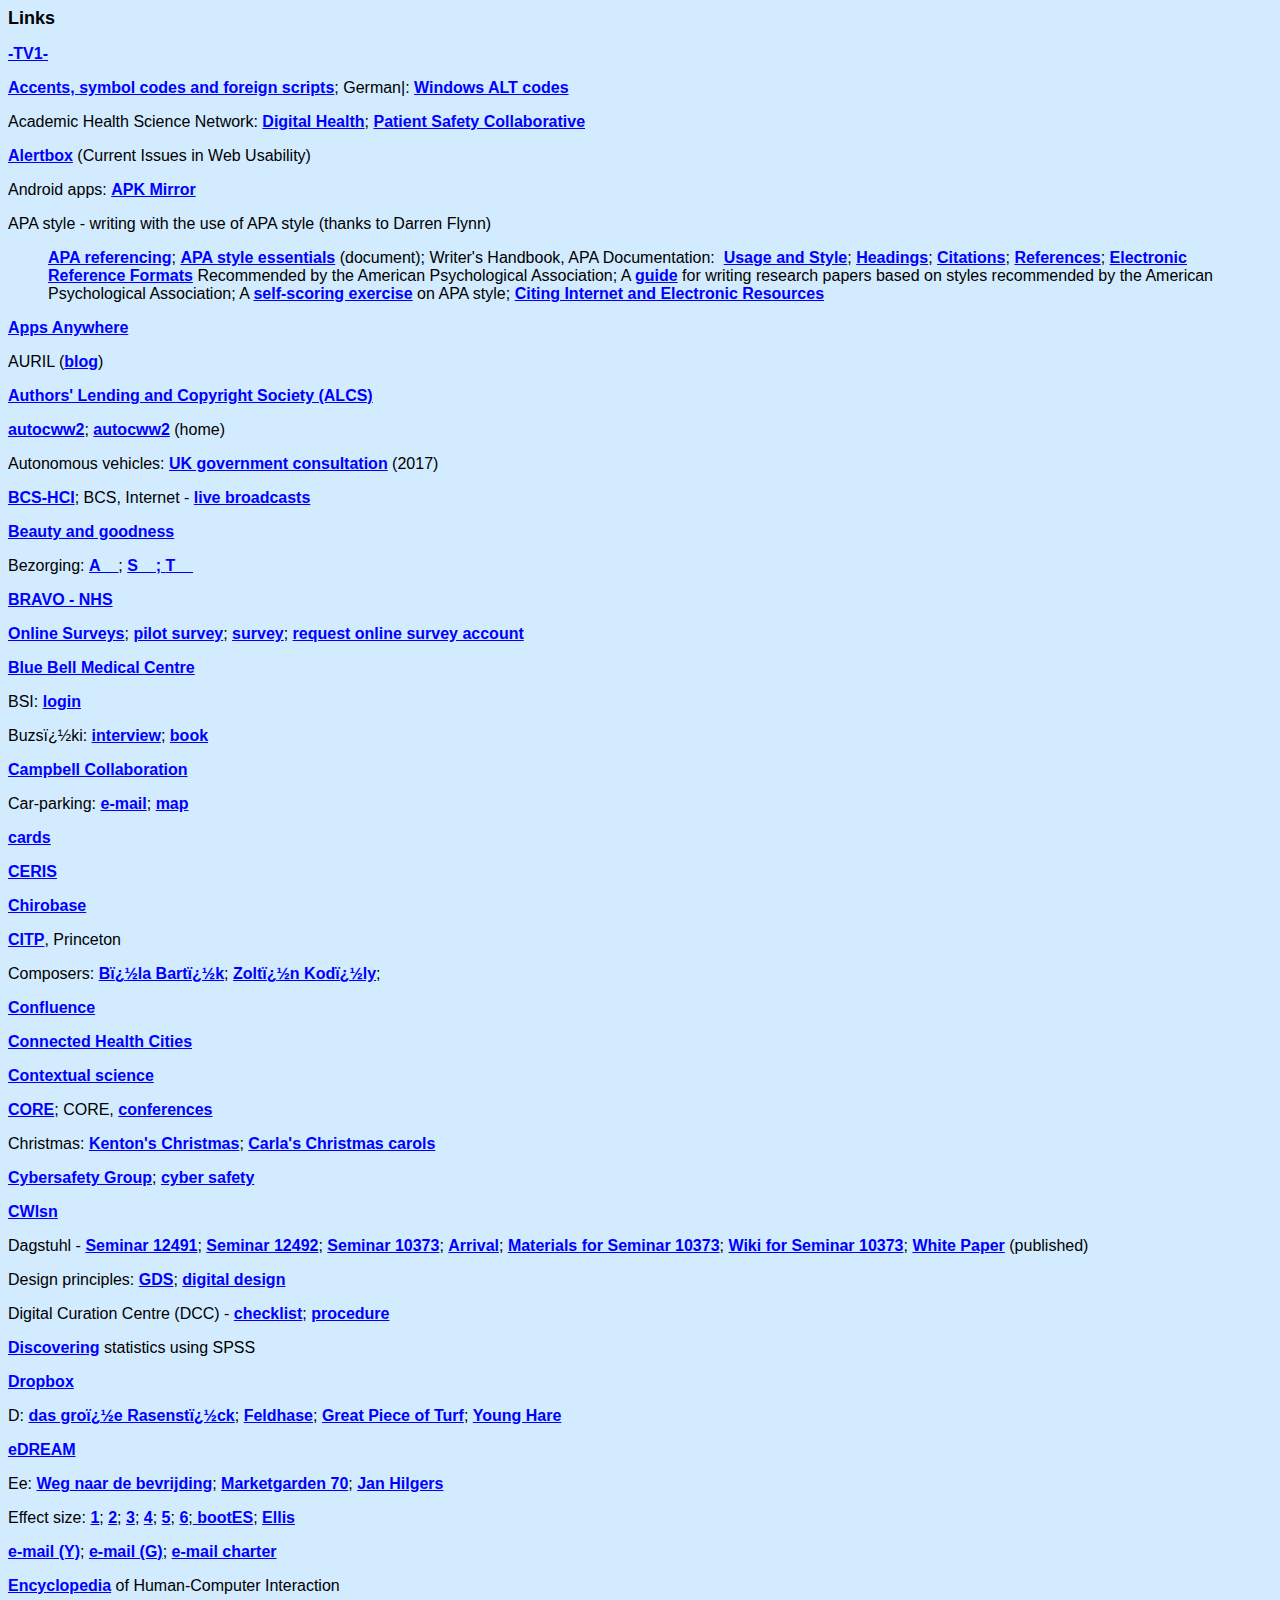
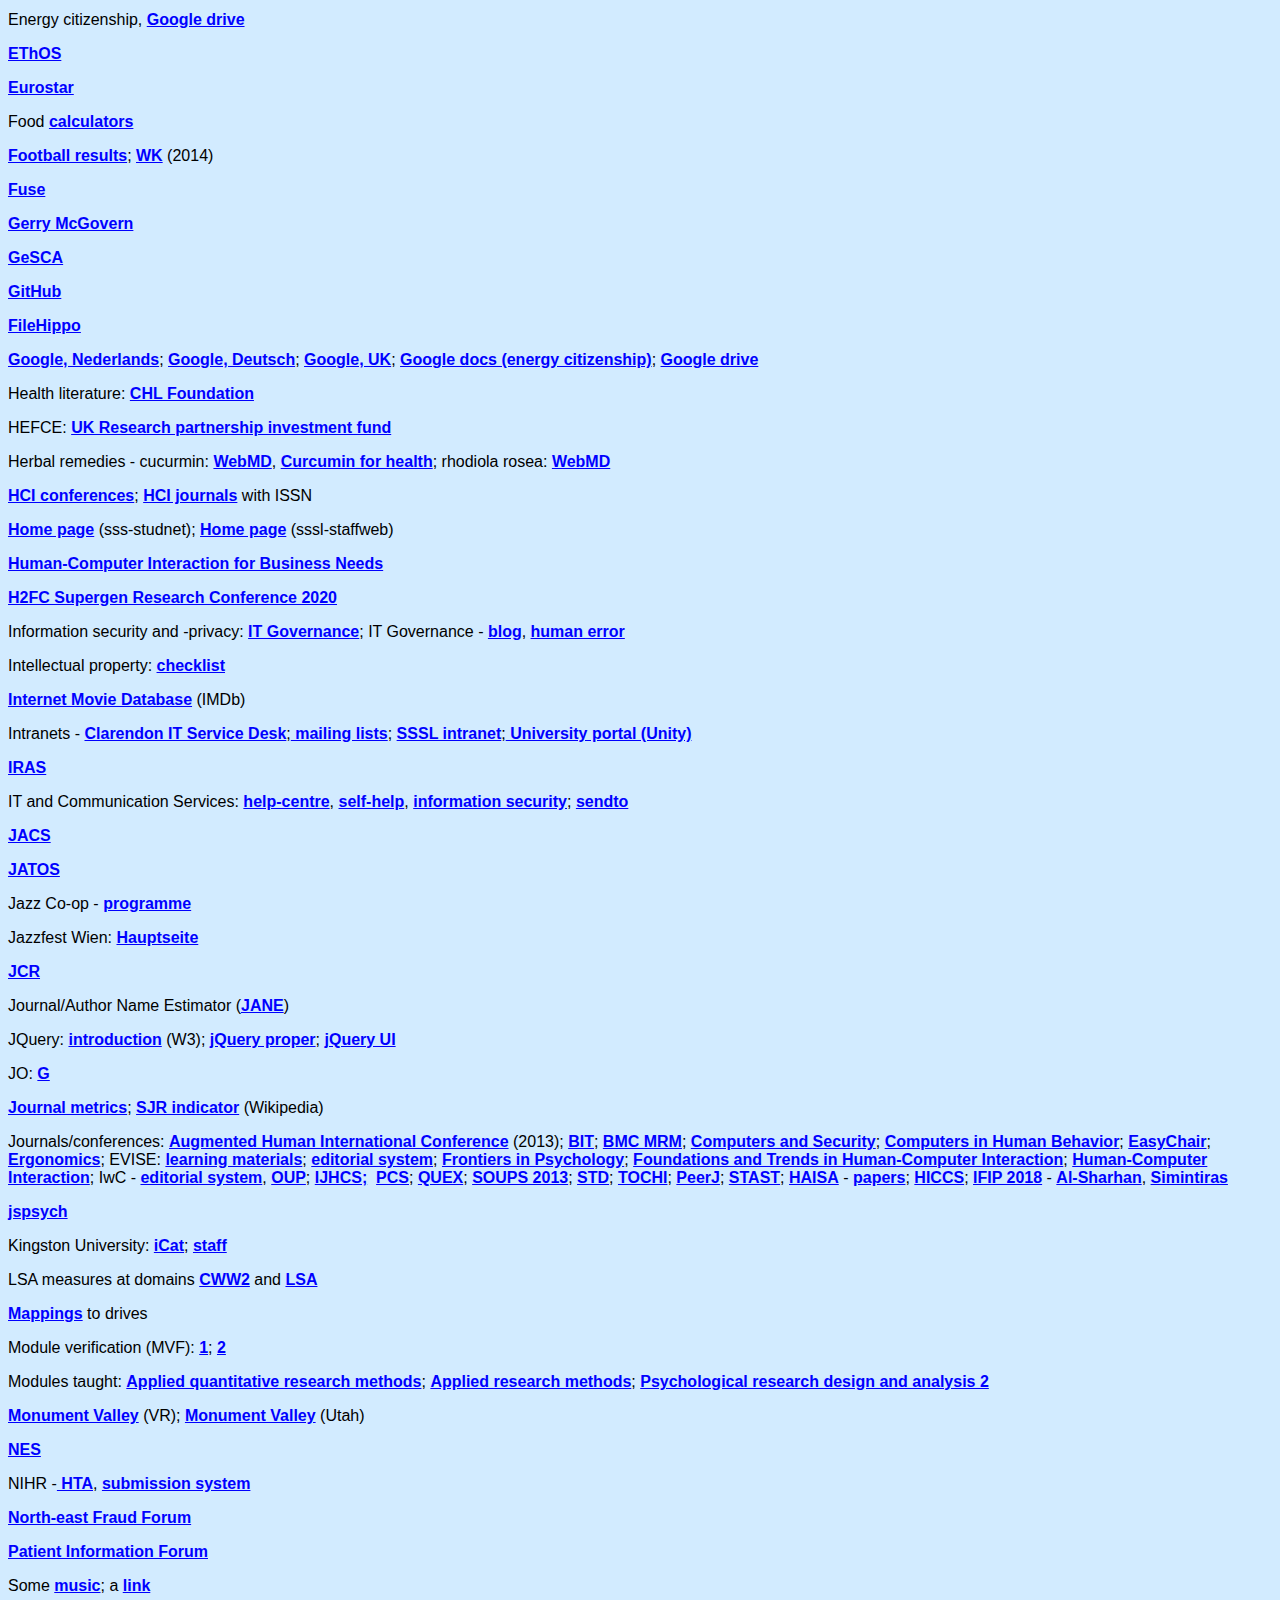
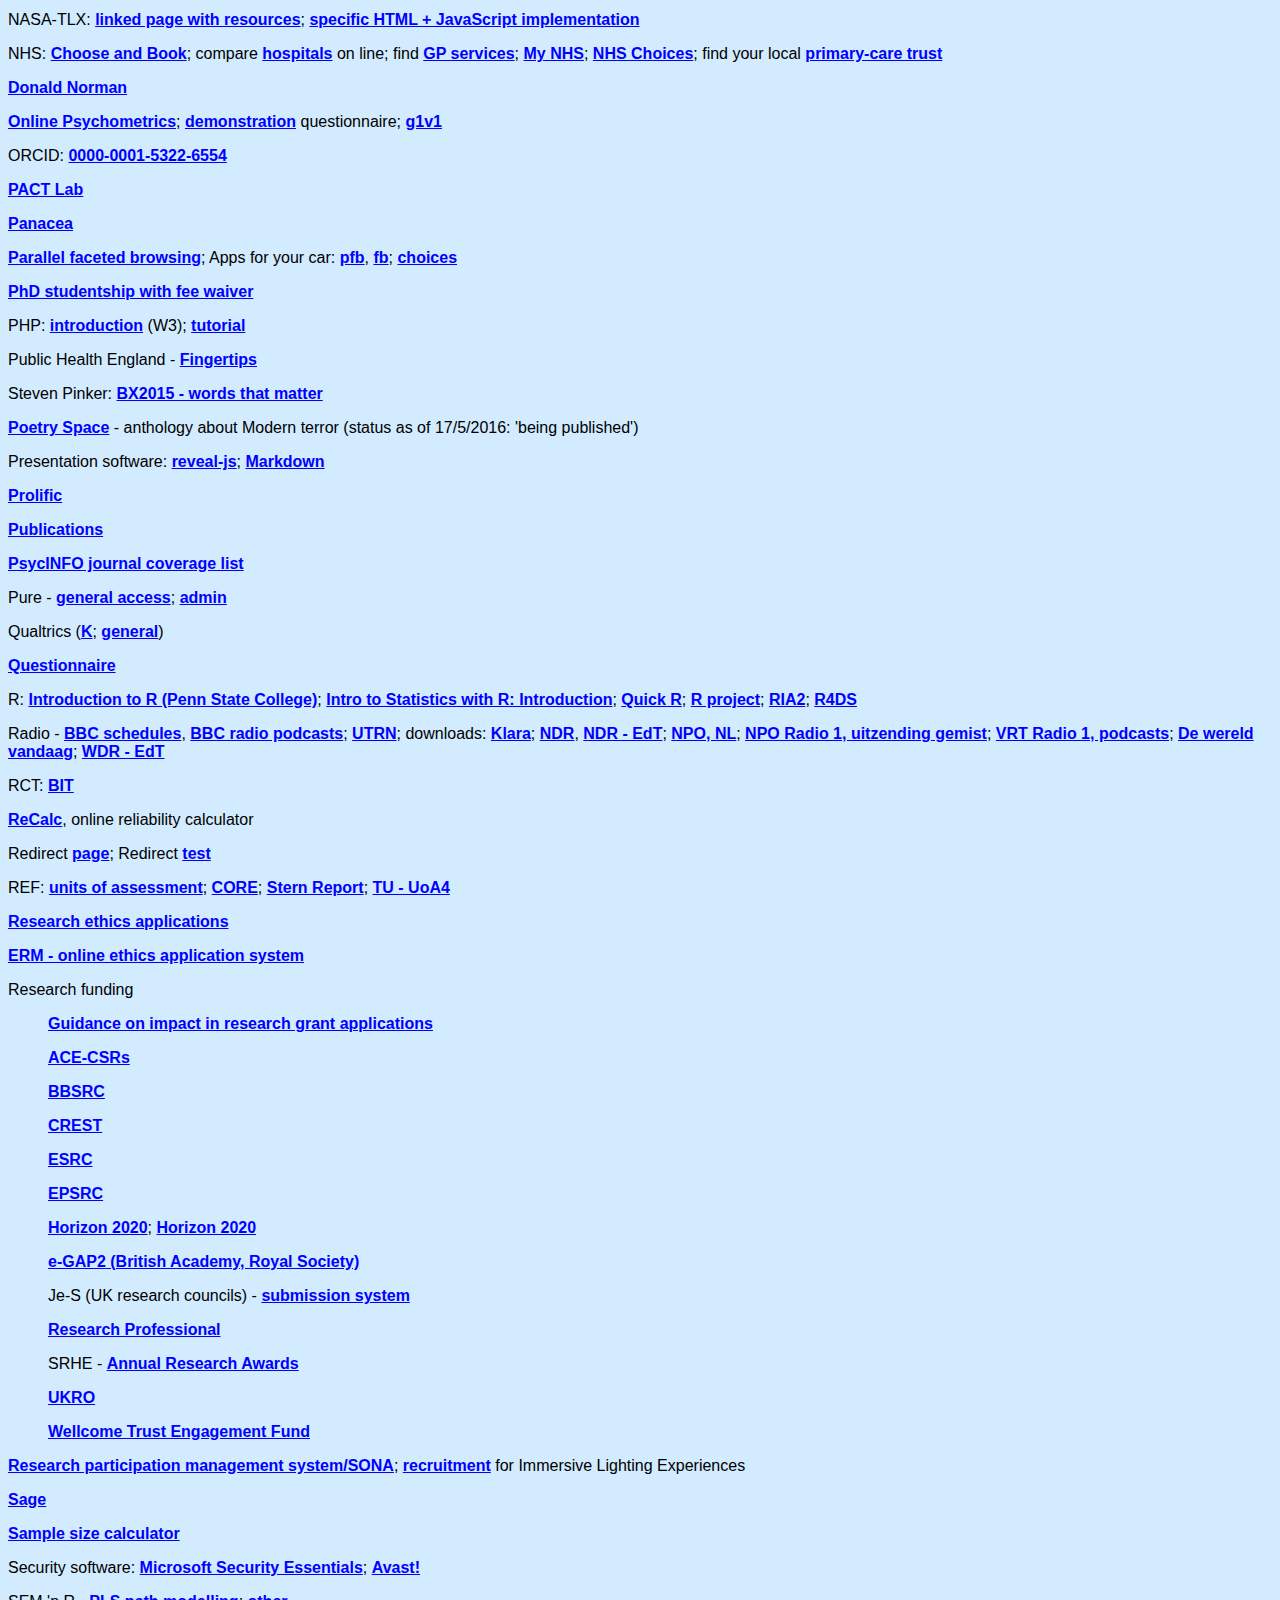
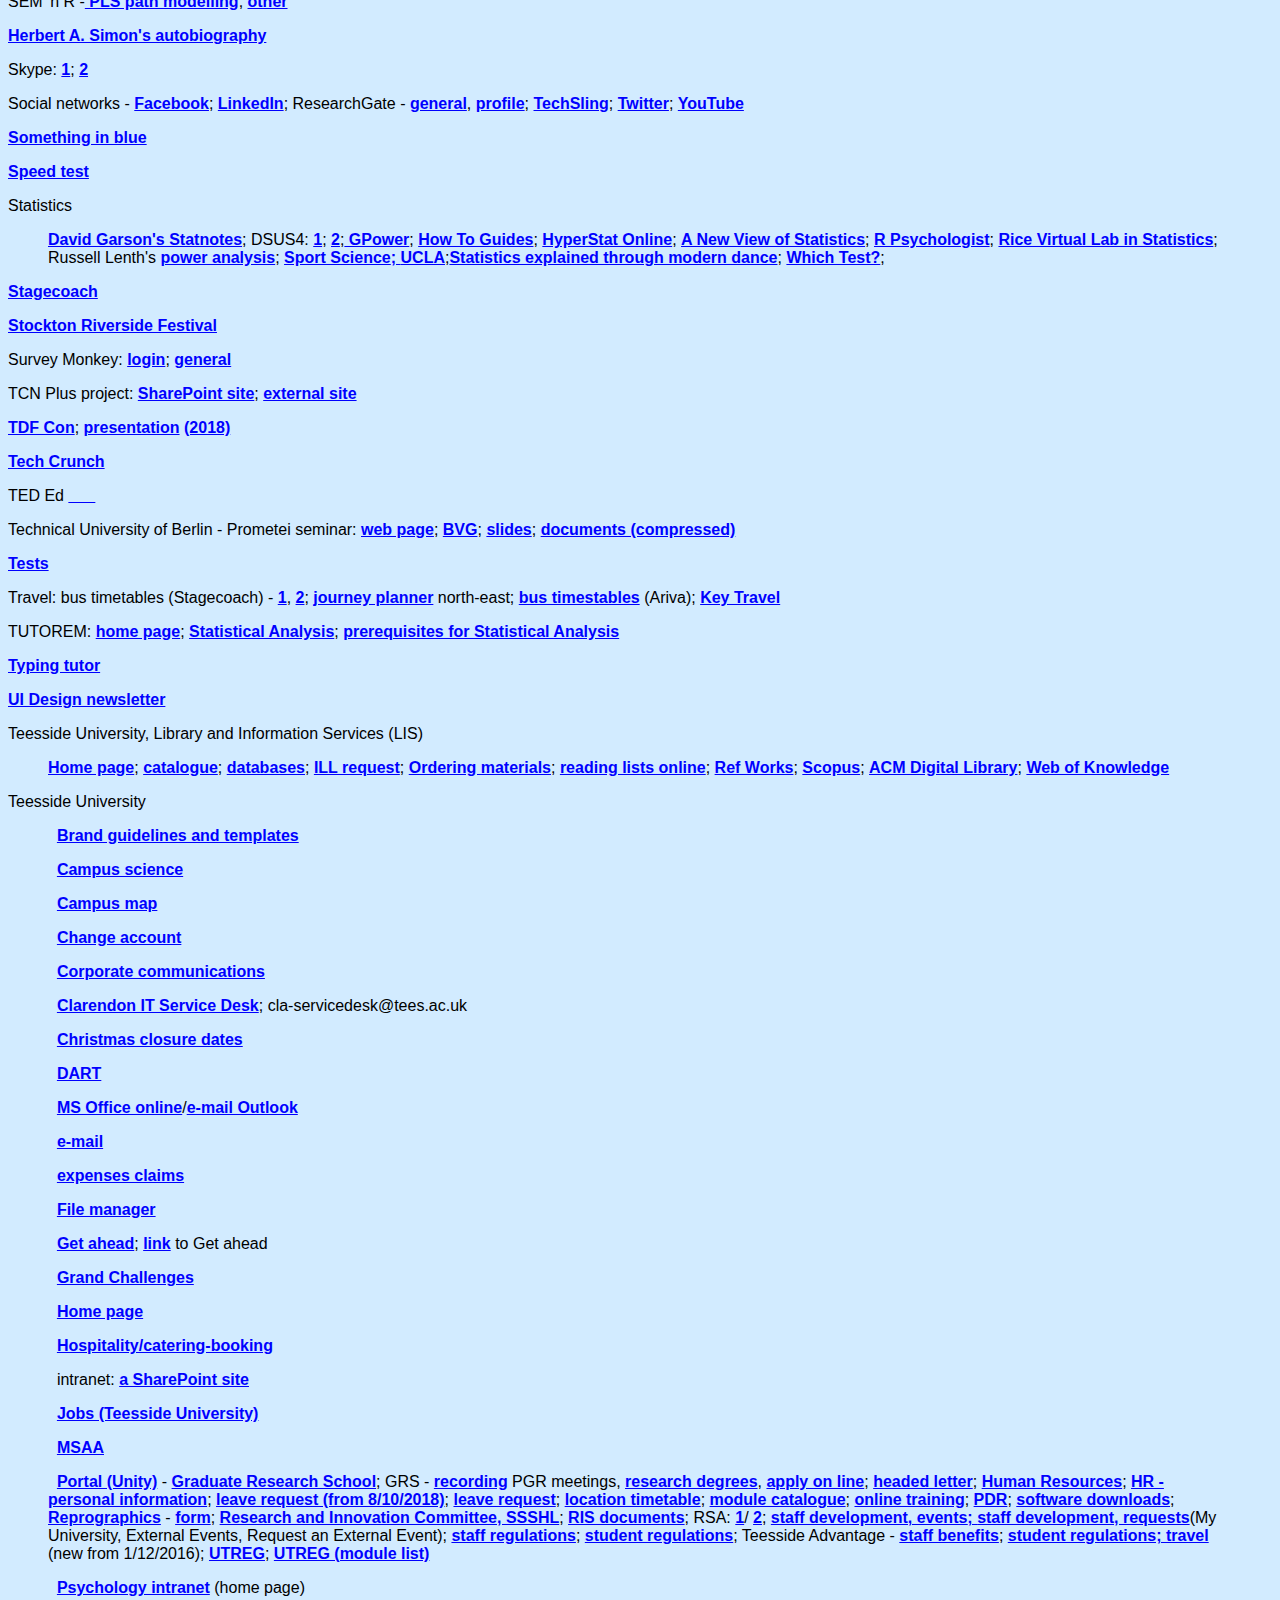
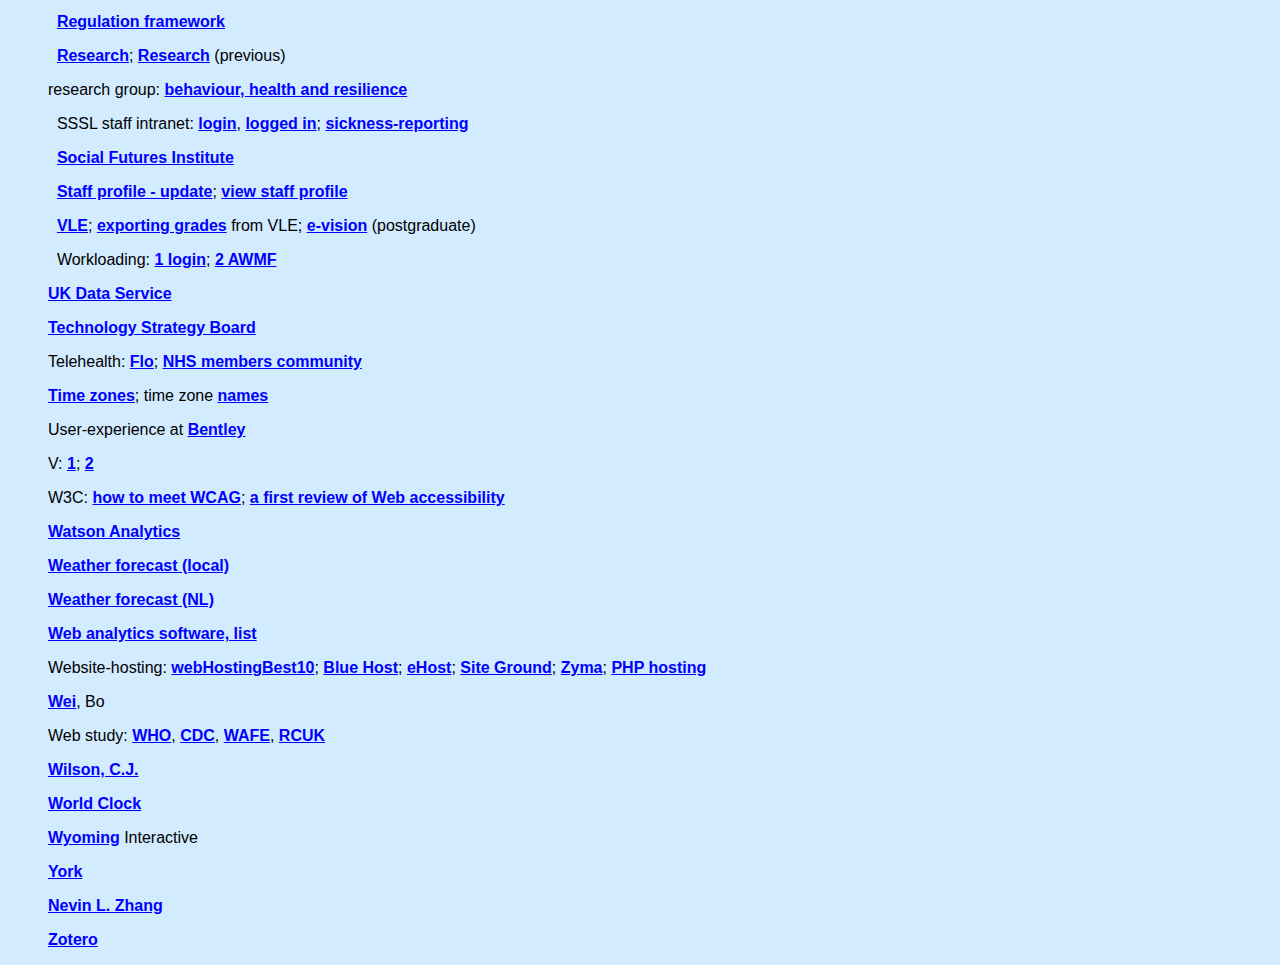
==== commit 57b2ba15: "Update links.htm" ====
--- a/links.htm
+++ b/links.htm
@@ -7,7 +7,7 @@
 <body bgcolor="#ffffff">
 <p><font size="4"><strong>Links</strong></font></p>
 
-<p><a href="https://www.youtube.com/watch?v=4lklaeQoa3U&list=RD4lklaeQoa3U&start_radio=1">TV1</a></p>
+<p><a href="https://www.youtube.com/watch?v=4lklaeQoa3U&list=RD4lklaeQoa3U&start_radio=1">-TV1-</a></p>
 
 <p><a href="http://symbolcodes.tlt.psu.edu/bylanguage/german.html">Accents, symbol codes and foreign scripts</a>; German|: <a href="http://sites.psu.edu/symbolcodes/languages/psu/german/#winalt">Windows ALT codes</a></p>
 <p>Academic Health Science Network: <a href="http://ahsn-nenc.org.uk/project_type/telehealth/">Digital Health</a>; 
